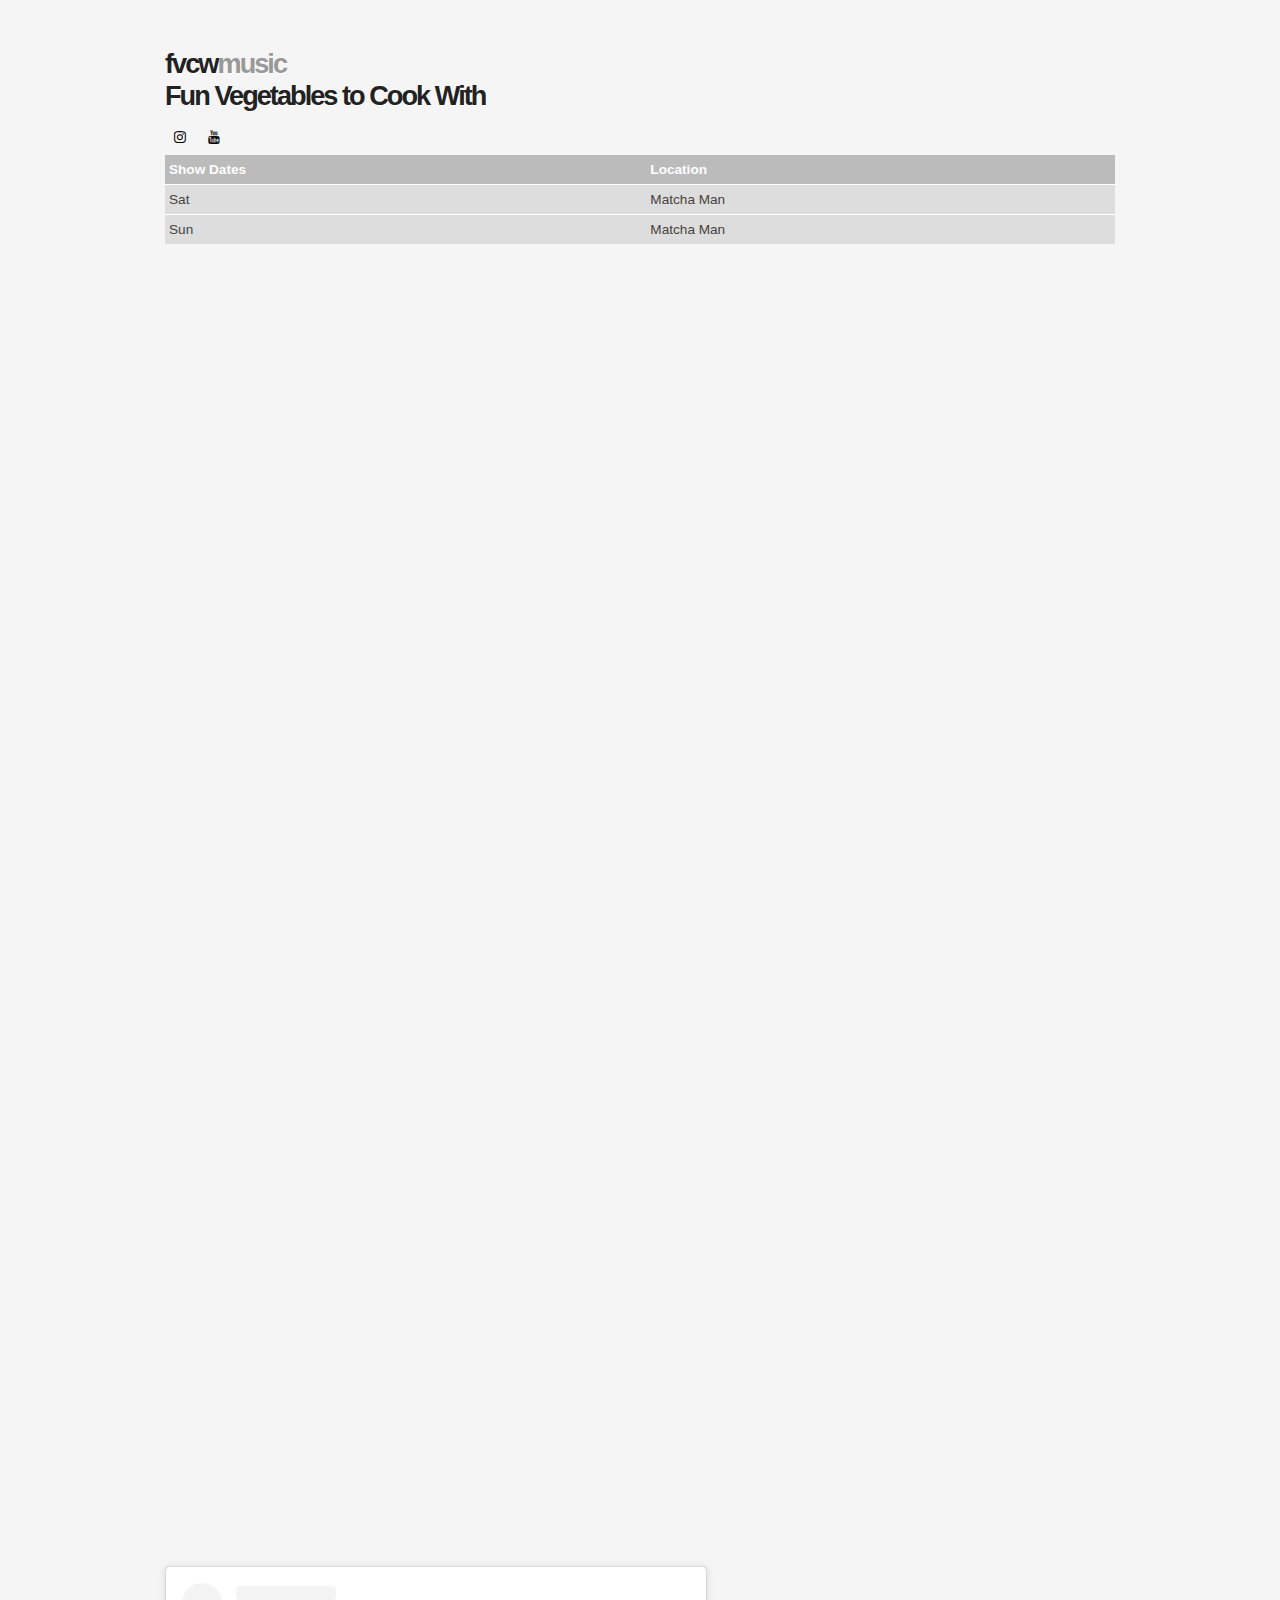
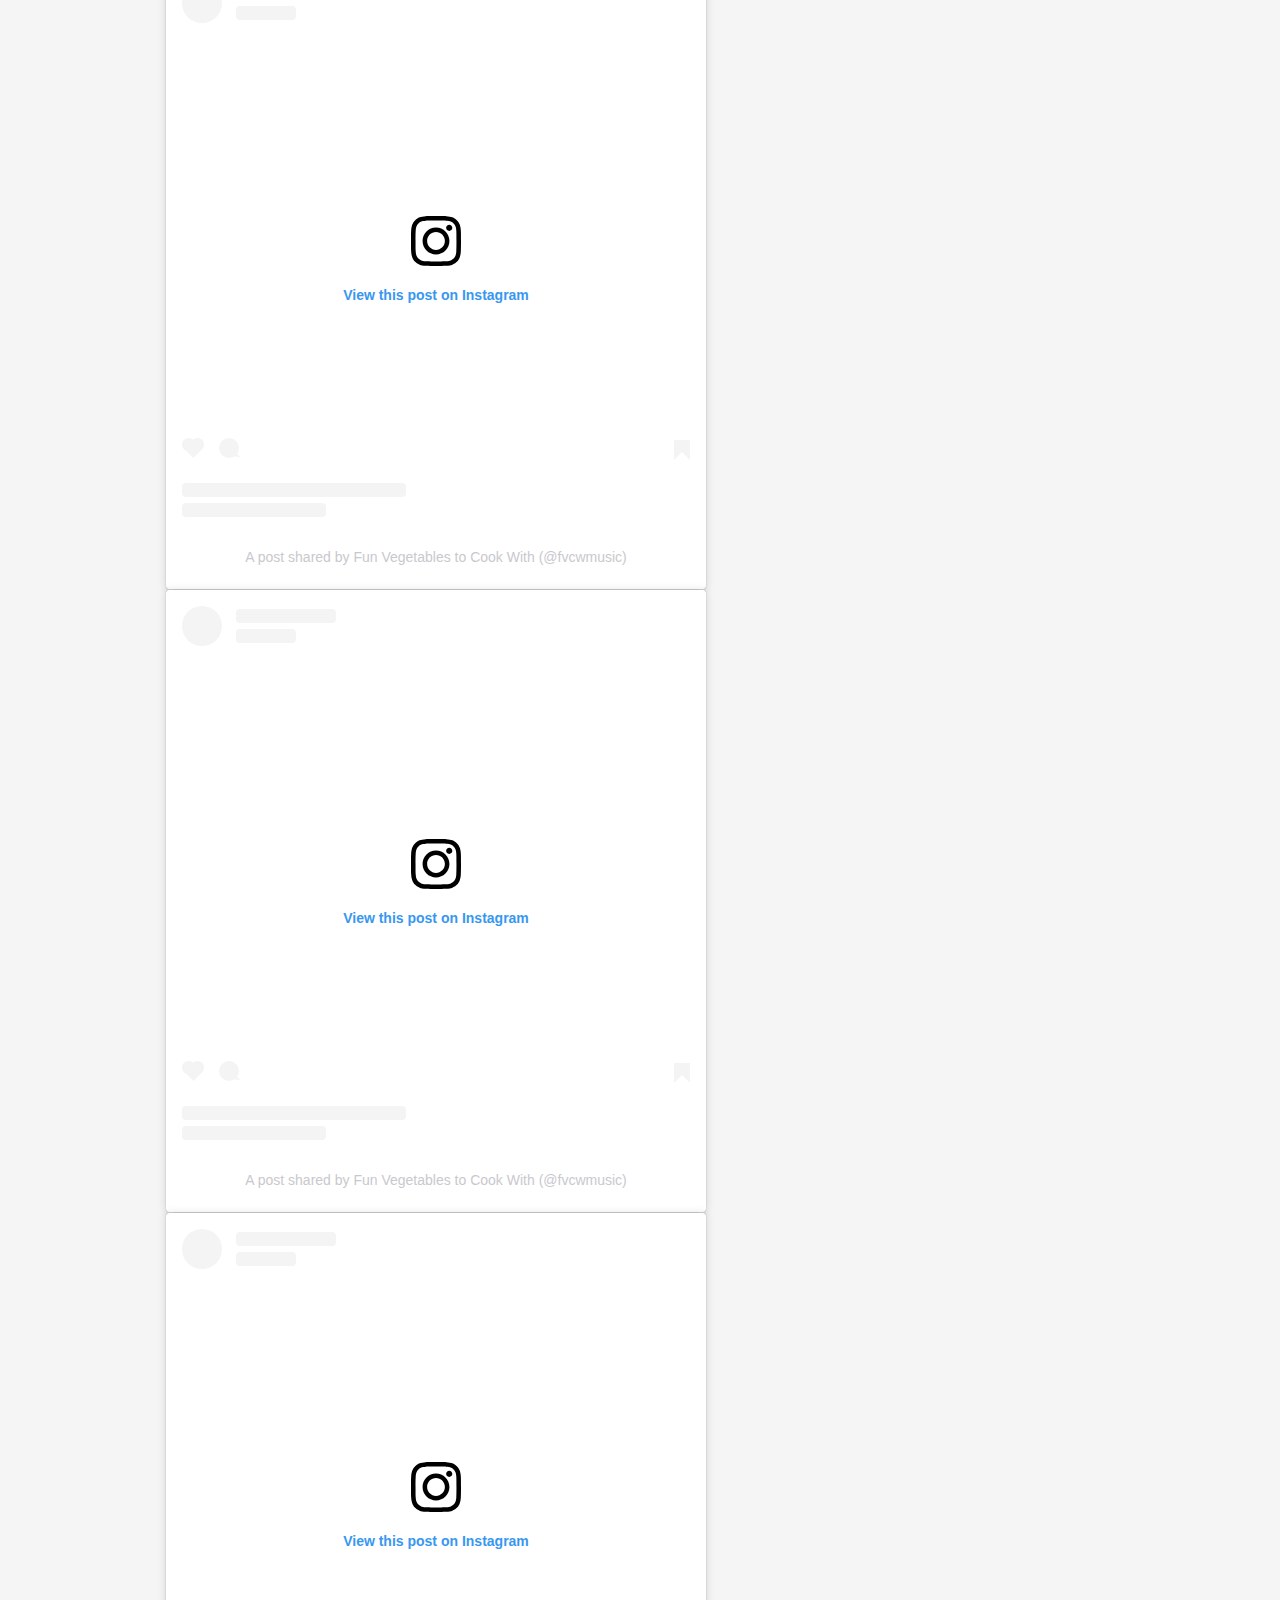
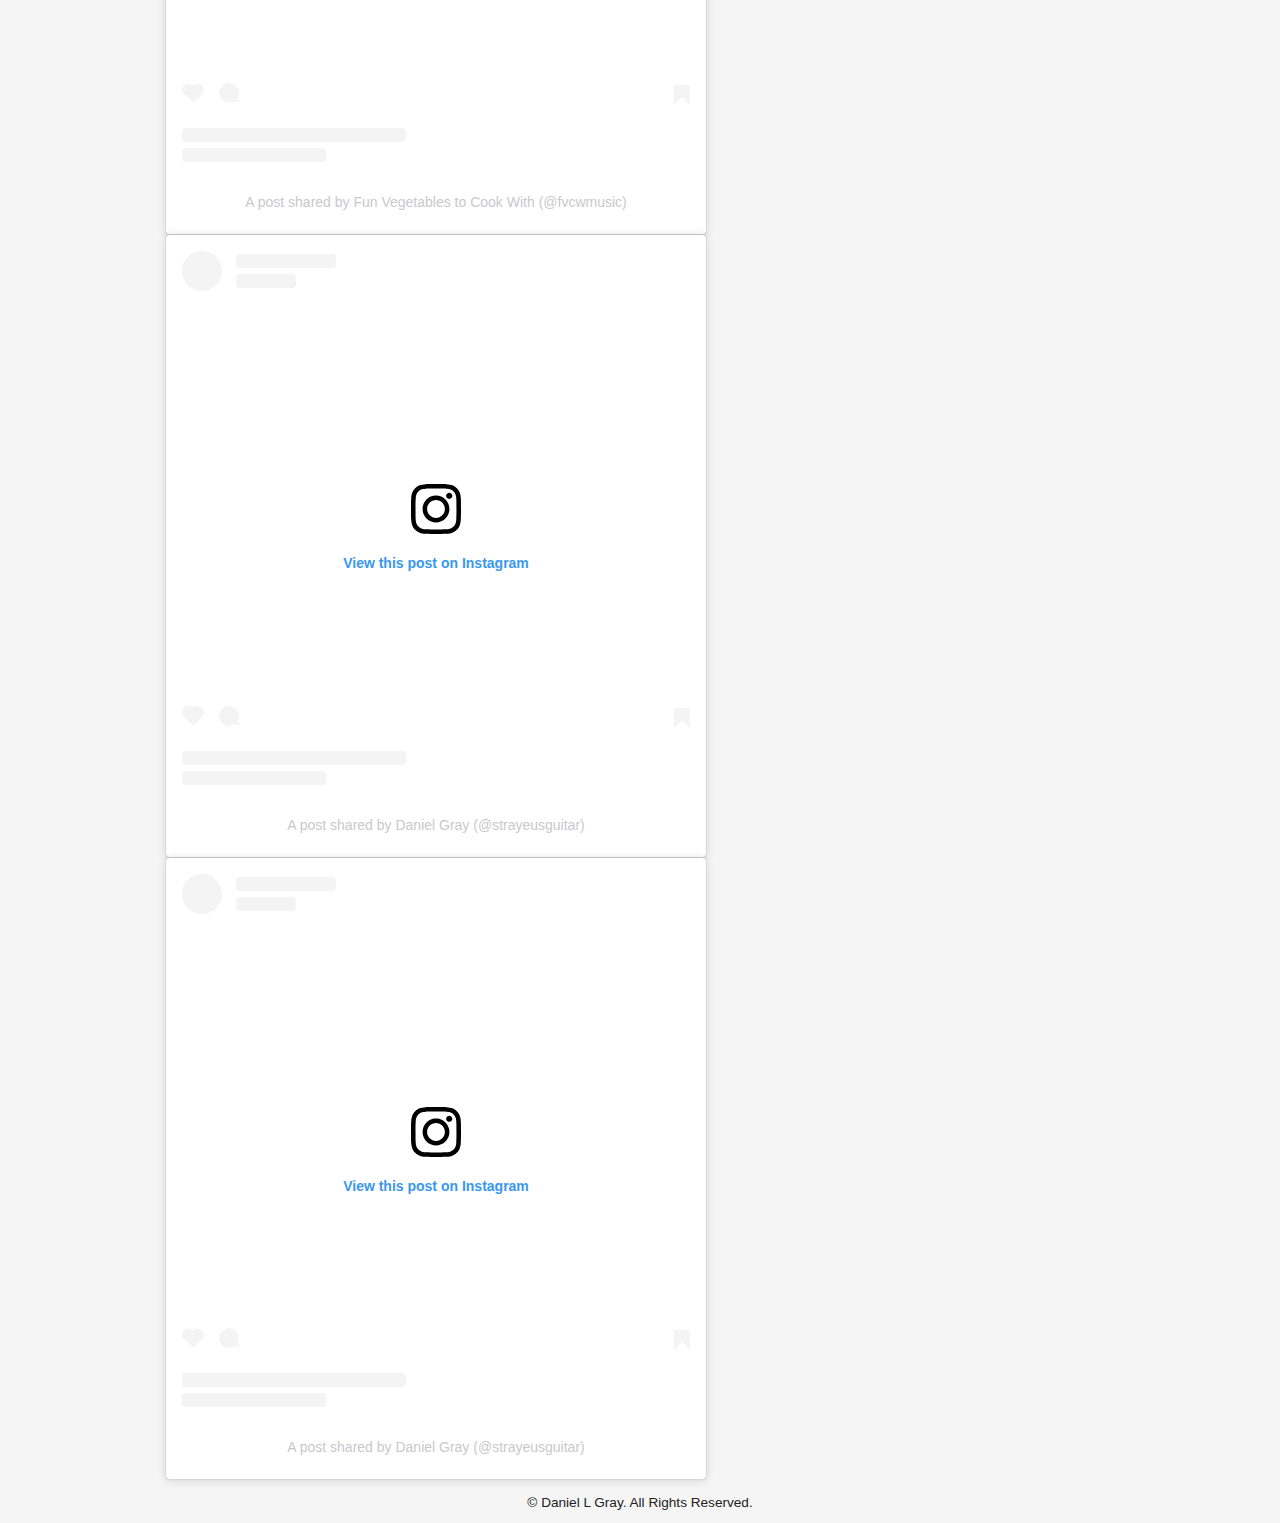
==== index.html @ fe418085 "Update index.html" ====
<!DOCTYPE HTML>
<html>

<head>
  <title>fvcwmusic</title>
  <meta http-equiv="Cache-Control" content="no-cache, no-store, must-revalidate">
  <META HTTP-EQUIV="Pragma" CONTENT="no-cache">
  <META HTTP-EQUIV="Cache-Control" CONTENT="no-cache">
  <meta name="description" content="website description" />
  <meta name="keywords" content="website keywords, website keywords" />
  <meta http-equiv="content-type" content="text/html; charset=UTF-8" />
  <meta name="viewport" content="width=device-width, initial-scale=1.0">
  <link rel="stylesheet" type="text/css" href="css/style.css" />
</head>

<body>
  <div id="main">
    <header>
      <div id="logo">
	      <h1>fvcw<span style="color:#999">music</span><br>Fun Vegetables to Cook With</h1>
        <link rel="stylesheet" href="https://cdnjs.cloudflare.com/ajax/libs/font-awesome/4.7.0/css/font-awesome.min.css">
        <a href="#https://www.instagram.com/danielg3682/?hl=en" class="fa fa-instagram"></a>
        <a href="#https://www.youtube.com/channel/UC4yzkqTemqUKv99-ItE1i-w" class="fa fa-youtube"></a>
      </div>
    </header>
    <div>
        <table style="width:100%; border-spacing:0;">
          <tr><th>Show Dates</th><th>Location</th></tr>
          <tr><td>Sat</td><td>Matcha Man</td></tr>
          <tr><td>Sun</td><td>Matcha Man</td></tr>
        </table>
	</div>
    </div>

    <footer>
	<iframe width="560" height="315" src="https://www.youtube.com/embed/06j4a0En7WM?si=MyMaAcYiY0xuVnHd" title="YouTube video player" frameborder="0" allow="accelerometer; autoplay; clipboard-write; encrypted-media; gyroscope; picture-in-picture; web-share" referrerpolicy="strict-origin-when-cross-origin" allowfullscreen></iframe>
	<iframe width="560" height="315" src="https://www.youtube.com/embed/iSfCUlGhJuU?si=jjBUD_0a_VLKUbNP" title="YouTube video player" frameborder="0" allow="accelerometer; autoplay; clipboard-write; encrypted-media; gyroscope; picture-in-picture; web-share" referrerpolicy="strict-origin-when-cross-origin" allowfullscreen></iframe>
	<iframe width="560" height="315" src="https://www.youtube.com/embed/hinOaNNmsPg?si=WW6nZzyvdhwyeqPS" title="YouTube video player" frameborder="0" allow="accelerometer; autoplay; clipboard-write; encrypted-media; gyroscope; picture-in-picture; web-share" referrerpolicy="strict-origin-when-cross-origin" allowfullscreen></iframe>
	<iframe width="560" height="315" src="https://www.youtube.com/embed/8628zIAYtdw?si=uG_XHVpcxtEJ9rC-" title="YouTube video player" frameborder="0" allow="accelerometer; autoplay; clipboard-write; encrypted-media; gyroscope; picture-in-picture; web-share" referrerpolicy="strict-origin-when-cross-origin" allowfullscreen></iframe>    
	<blockquote class="instagram-media" data-instgrm-captioned data-instgrm-permalink="https://www.instagram.com/reel/C15_bHRA9Tp/?utm_source=ig_embed&amp;utm_campaign=loading" data-instgrm-version="14" style=" background:#FFF; border:0; border-radius:3px; box-shadow:0 0 1px 0 rgba(0,0,0,0.5),0 1px 10px 0 rgba(0,0,0,0.15); margin: 1px; max-width:540px; min-width:326px; padding:0; width:99.375%; width:-webkit-calc(100% - 2px); width:calc(100% - 2px);"><div style="padding:16px;"> <a href="https://www.instagram.com/reel/C15_bHRA9Tp/?utm_source=ig_embed&amp;utm_campaign=loading" style=" background:#FFFFFF; line-height:0; padding:0 0; text-align:center; text-decoration:none; width:100%;" target="_blank"> <div style=" display: flex; flex-direction: row; align-items: center;"> <div style="background-color: #F4F4F4; border-radius: 50%; flex-grow: 0; height: 40px; margin-right: 14px; width: 40px;"></div> <div style="display: flex; flex-direction: column; flex-grow: 1; justify-content: center;"> <div style=" background-color: #F4F4F4; border-radius: 4px; flex-grow: 0; height: 14px; margin-bottom: 6px; width: 100px;"></div> <div style=" background-color: #F4F4F4; border-radius: 4px; flex-grow: 0; height: 14px; width: 60px;"></div></div></div><div style="padding: 19% 0;"></div> <div style="display:block; height:50px; margin:0 auto 12px; width:50px;"><svg width="50px" height="50px" viewBox="0 0 60 60" version="1.1" xmlns="https://www.w3.org/2000/svg" xmlns:xlink="https://www.w3.org/1999/xlink"><g stroke="none" stroke-width="1" fill="none" fill-rule="evenodd"><g transform="translate(-511.000000, -20.000000)" fill="#000000"><g><path d="M556.869,30.41 C554.814,30.41 553.148,32.076 553.148,34.131 C553.148,36.186 554.814,37.852 556.869,37.852 C558.924,37.852 560.59,36.186 560.59,34.131 C560.59,32.076 558.924,30.41 556.869,30.41 M541,60.657 C535.114,60.657 530.342,55.887 530.342,50 C530.342,44.114 535.114,39.342 541,39.342 C546.887,39.342 551.658,44.114 551.658,50 C551.658,55.887 546.887,60.657 541,60.657 M541,33.886 C532.1,33.886 524.886,41.1 524.886,50 C524.886,58.899 532.1,66.113 541,66.113 C549.9,66.113 557.115,58.899 557.115,50 C557.115,41.1 549.9,33.886 541,33.886 M565.378,62.101 C565.244,65.022 564.756,66.606 564.346,67.663 C563.803,69.06 563.154,70.057 562.106,71.106 C561.058,72.155 560.06,72.803 558.662,73.347 C557.607,73.757 556.021,74.244 553.102,74.378 C549.944,74.521 548.997,74.552 541,74.552 C533.003,74.552 532.056,74.521 528.898,74.378 C525.979,74.244 524.393,73.757 523.338,73.347 C521.94,72.803 520.942,72.155 519.894,71.106 C518.846,70.057 518.197,69.06 517.654,67.663 C517.244,66.606 516.755,65.022 516.623,62.101 C516.479,58.943 516.448,57.996 516.448,50 C516.448,42.003 516.479,41.056 516.623,37.899 C516.755,34.978 517.244,33.391 517.654,32.338 C518.197,30.938 518.846,29.942 519.894,28.894 C520.942,27.846 521.94,27.196 523.338,26.654 C524.393,26.244 525.979,25.756 528.898,25.623 C532.057,25.479 533.004,25.448 541,25.448 C548.997,25.448 549.943,25.479 553.102,25.623 C556.021,25.756 557.607,26.244 558.662,26.654 C560.06,27.196 561.058,27.846 562.106,28.894 C563.154,29.942 563.803,30.938 564.346,32.338 C564.756,33.391 565.244,34.978 565.378,37.899 C565.522,41.056 565.552,42.003 565.552,50 C565.552,57.996 565.522,58.943 565.378,62.101 M570.82,37.631 C570.674,34.438 570.167,32.258 569.425,30.349 C568.659,28.377 567.633,26.702 565.965,25.035 C564.297,23.368 562.623,22.342 560.652,21.575 C558.743,20.834 556.562,20.326 553.369,20.18 C550.169,20.033 549.148,20 541,20 C532.853,20 531.831,20.033 528.631,20.18 C525.438,20.326 523.257,20.834 521.349,21.575 C519.376,22.342 517.703,23.368 516.035,25.035 C514.368,26.702 513.342,28.377 512.574,30.349 C511.834,32.258 511.326,34.438 511.181,37.631 C511.035,40.831 511,41.851 511,50 C511,58.147 511.035,59.17 511.181,62.369 C511.326,65.562 511.834,67.743 512.574,69.651 C513.342,71.625 514.368,73.296 516.035,74.965 C517.703,76.634 519.376,77.658 521.349,78.425 C523.257,79.167 525.438,79.673 528.631,79.82 C531.831,79.965 532.853,80.001 541,80.001 C549.148,80.001 550.169,79.965 553.369,79.82 C556.562,79.673 558.743,79.167 560.652,78.425 C562.623,77.658 564.297,76.634 565.965,74.965 C567.633,73.296 568.659,71.625 569.425,69.651 C570.167,67.743 570.674,65.562 570.82,62.369 C570.966,59.17 571,58.147 571,50 C571,41.851 570.966,40.831 570.82,37.631"></path></g></g></g></svg></div><div style="padding-top: 8px;"> <div style=" color:#3897f0; font-family:Arial,sans-serif; font-size:14px; font-style:normal; font-weight:550; line-height:18px;">View this post on Instagram</div></div><div style="padding: 12.5% 0;"></div> <div style="display: flex; flex-direction: row; margin-bottom: 14px; align-items: center;"><div> <div style="background-color: #F4F4F4; border-radius: 50%; height: 12.5px; width: 12.5px; transform: translateX(0px) translateY(7px);"></div> <div style="background-color: #F4F4F4; height: 12.5px; transform: rotate(-45deg) translateX(3px) translateY(1px); width: 12.5px; flex-grow: 0; margin-right: 14px; margin-left: 2px;"></div> <div style="background-color: #F4F4F4; border-radius: 50%; height: 12.5px; width: 12.5px; transform: translateX(9px) translateY(-18px);"></div></div><div style="margin-left: 8px;"> <div style=" background-color: #F4F4F4; border-radius: 50%; flex-grow: 0; height: 20px; width: 20px;"></div> <div style=" width: 0; height: 0; border-top: 2px solid transparent; border-left: 6px solid #f4f4f4; border-bottom: 2px solid transparent; transform: translateX(16px) translateY(-4px) rotate(30deg)"></div></div><div style="margin-left: auto;"> <div style=" width: 0px; border-top: 8px solid #F4F4F4; border-right: 8px solid transparent; transform: translateY(16px);"></div> <div style=" background-color: #F4F4F4; flex-grow: 0; height: 12px; width: 16px; transform: translateY(-4px);"></div> <div style=" width: 0; height: 0; border-top: 8px solid #F4F4F4; border-left: 8px solid transparent; transform: translateY(-4px) translateX(8px);"></div></div></div> <div style="display: flex; flex-direction: column; flex-grow: 1; justify-content: center; margin-bottom: 24px;"> <div style=" background-color: #F4F4F4; border-radius: 4px; flex-grow: 0; height: 14px; margin-bottom: 6px; width: 224px;"></div> <div style=" background-color: #F4F4F4; border-radius: 4px; flex-grow: 0; height: 14px; width: 144px;"></div></div></a><p style=" color:#c9c8cd; font-family:Arial,sans-serif; font-size:14px; line-height:17px; margin-bottom:0; margin-top:8px; overflow:hidden; padding:8px 0 7px; text-align:center; text-overflow:ellipsis; white-space:nowrap;"><a href="https://www.instagram.com/reel/C15_bHRA9Tp/?utm_source=ig_embed&amp;utm_campaign=loading" style=" color:#c9c8cd; font-family:Arial,sans-serif; font-size:14px; font-style:normal; font-weight:normal; line-height:17px; text-decoration:none;" target="_blank">A post shared by Fun Vegetables to Cook With (@fvcwmusic)</a></p></div></blockquote> <script async src="https://www.instagram.com/embed.js"></script>    
	<blockquote class="instagram-media" data-instgrm-captioned data-instgrm-permalink="https://www.instagram.com/reel/C1ss18ngPeB/?utm_source=ig_embed&amp;utm_campaign=loading" data-instgrm-version="14" style=" background:#FFF; border:0; border-radius:3px; box-shadow:0 0 1px 0 rgba(0,0,0,0.5),0 1px 10px 0 rgba(0,0,0,0.15); margin: 1px; max-width:540px; min-width:326px; padding:0; width:99.375%; width:-webkit-calc(100% - 2px); width:calc(100% - 2px);"><div style="padding:16px;"> <a href="https://www.instagram.com/reel/C1ss18ngPeB/?utm_source=ig_embed&amp;utm_campaign=loading" style=" background:#FFFFFF; line-height:0; padding:0 0; text-align:center; text-decoration:none; width:100%;" target="_blank"> <div style=" display: flex; flex-direction: row; align-items: center;"> <div style="background-color: #F4F4F4; border-radius: 50%; flex-grow: 0; height: 40px; margin-right: 14px; width: 40px;"></div> <div style="display: flex; flex-direction: column; flex-grow: 1; justify-content: center;"> <div style=" background-color: #F4F4F4; border-radius: 4px; flex-grow: 0; height: 14px; margin-bottom: 6px; width: 100px;"></div> <div style=" background-color: #F4F4F4; border-radius: 4px; flex-grow: 0; height: 14px; width: 60px;"></div></div></div><div style="padding: 19% 0;"></div> <div style="display:block; height:50px; margin:0 auto 12px; width:50px;"><svg width="50px" height="50px" viewBox="0 0 60 60" version="1.1" xmlns="https://www.w3.org/2000/svg" xmlns:xlink="https://www.w3.org/1999/xlink"><g stroke="none" stroke-width="1" fill="none" fill-rule="evenodd"><g transform="translate(-511.000000, -20.000000)" fill="#000000"><g><path d="M556.869,30.41 C554.814,30.41 553.148,32.076 553.148,34.131 C553.148,36.186 554.814,37.852 556.869,37.852 C558.924,37.852 560.59,36.186 560.59,34.131 C560.59,32.076 558.924,30.41 556.869,30.41 M541,60.657 C535.114,60.657 530.342,55.887 530.342,50 C530.342,44.114 535.114,39.342 541,39.342 C546.887,39.342 551.658,44.114 551.658,50 C551.658,55.887 546.887,60.657 541,60.657 M541,33.886 C532.1,33.886 524.886,41.1 524.886,50 C524.886,58.899 532.1,66.113 541,66.113 C549.9,66.113 557.115,58.899 557.115,50 C557.115,41.1 549.9,33.886 541,33.886 M565.378,62.101 C565.244,65.022 564.756,66.606 564.346,67.663 C563.803,69.06 563.154,70.057 562.106,71.106 C561.058,72.155 560.06,72.803 558.662,73.347 C557.607,73.757 556.021,74.244 553.102,74.378 C549.944,74.521 548.997,74.552 541,74.552 C533.003,74.552 532.056,74.521 528.898,74.378 C525.979,74.244 524.393,73.757 523.338,73.347 C521.94,72.803 520.942,72.155 519.894,71.106 C518.846,70.057 518.197,69.06 517.654,67.663 C517.244,66.606 516.755,65.022 516.623,62.101 C516.479,58.943 516.448,57.996 516.448,50 C516.448,42.003 516.479,41.056 516.623,37.899 C516.755,34.978 517.244,33.391 517.654,32.338 C518.197,30.938 518.846,29.942 519.894,28.894 C520.942,27.846 521.94,27.196 523.338,26.654 C524.393,26.244 525.979,25.756 528.898,25.623 C532.057,25.479 533.004,25.448 541,25.448 C548.997,25.448 549.943,25.479 553.102,25.623 C556.021,25.756 557.607,26.244 558.662,26.654 C560.06,27.196 561.058,27.846 562.106,28.894 C563.154,29.942 563.803,30.938 564.346,32.338 C564.756,33.391 565.244,34.978 565.378,37.899 C565.522,41.056 565.552,42.003 565.552,50 C565.552,57.996 565.522,58.943 565.378,62.101 M570.82,37.631 C570.674,34.438 570.167,32.258 569.425,30.349 C568.659,28.377 567.633,26.702 565.965,25.035 C564.297,23.368 562.623,22.342 560.652,21.575 C558.743,20.834 556.562,20.326 553.369,20.18 C550.169,20.033 549.148,20 541,20 C532.853,20 531.831,20.033 528.631,20.18 C525.438,20.326 523.257,20.834 521.349,21.575 C519.376,22.342 517.703,23.368 516.035,25.035 C514.368,26.702 513.342,28.377 512.574,30.349 C511.834,32.258 511.326,34.438 511.181,37.631 C511.035,40.831 511,41.851 511,50 C511,58.147 511.035,59.17 511.181,62.369 C511.326,65.562 511.834,67.743 512.574,69.651 C513.342,71.625 514.368,73.296 516.035,74.965 C517.703,76.634 519.376,77.658 521.349,78.425 C523.257,79.167 525.438,79.673 528.631,79.82 C531.831,79.965 532.853,80.001 541,80.001 C549.148,80.001 550.169,79.965 553.369,79.82 C556.562,79.673 558.743,79.167 560.652,78.425 C562.623,77.658 564.297,76.634 565.965,74.965 C567.633,73.296 568.659,71.625 569.425,69.651 C570.167,67.743 570.674,65.562 570.82,62.369 C570.966,59.17 571,58.147 571,50 C571,41.851 570.966,40.831 570.82,37.631"></path></g></g></g></svg></div><div style="padding-top: 8px;"> <div style=" color:#3897f0; font-family:Arial,sans-serif; font-size:14px; font-style:normal; font-weight:550; line-height:18px;">View this post on Instagram</div></div><div style="padding: 12.5% 0;"></div> <div style="display: flex; flex-direction: row; margin-bottom: 14px; align-items: center;"><div> <div style="background-color: #F4F4F4; border-radius: 50%; height: 12.5px; width: 12.5px; transform: translateX(0px) translateY(7px);"></div> <div style="background-color: #F4F4F4; height: 12.5px; transform: rotate(-45deg) translateX(3px) translateY(1px); width: 12.5px; flex-grow: 0; margin-right: 14px; margin-left: 2px;"></div> <div style="background-color: #F4F4F4; border-radius: 50%; height: 12.5px; width: 12.5px; transform: translateX(9px) translateY(-18px);"></div></div><div style="margin-left: 8px;"> <div style=" background-color: #F4F4F4; border-radius: 50%; flex-grow: 0; height: 20px; width: 20px;"></div> <div style=" width: 0; height: 0; border-top: 2px solid transparent; border-left: 6px solid #f4f4f4; border-bottom: 2px solid transparent; transform: translateX(16px) translateY(-4px) rotate(30deg)"></div></div><div style="margin-left: auto;"> <div style=" width: 0px; border-top: 8px solid #F4F4F4; border-right: 8px solid transparent; transform: translateY(16px);"></div> <div style=" background-color: #F4F4F4; flex-grow: 0; height: 12px; width: 16px; transform: translateY(-4px);"></div> <div style=" width: 0; height: 0; border-top: 8px solid #F4F4F4; border-left: 8px solid transparent; transform: translateY(-4px) translateX(8px);"></div></div></div> <div style="display: flex; flex-direction: column; flex-grow: 1; justify-content: center; margin-bottom: 24px;"> <div style=" background-color: #F4F4F4; border-radius: 4px; flex-grow: 0; height: 14px; margin-bottom: 6px; width: 224px;"></div> <div style=" background-color: #F4F4F4; border-radius: 4px; flex-grow: 0; height: 14px; width: 144px;"></div></div></a><p style=" color:#c9c8cd; font-family:Arial,sans-serif; font-size:14px; line-height:17px; margin-bottom:0; margin-top:8px; overflow:hidden; padding:8px 0 7px; text-align:center; text-overflow:ellipsis; white-space:nowrap;"><a href="https://www.instagram.com/reel/C1ss18ngPeB/?utm_source=ig_embed&amp;utm_campaign=loading" style=" color:#c9c8cd; font-family:Arial,sans-serif; font-size:14px; font-style:normal; font-weight:normal; line-height:17px; text-decoration:none;" target="_blank">A post shared by Fun Vegetables to Cook With (@fvcwmusic)</a></p></div></blockquote> <script async src="https://www.instagram.com/embed.js"></script>    
	<blockquote class="instagram-media" data-instgrm-captioned data-instgrm-permalink="https://www.instagram.com/reel/C1suTyWAFi_/?utm_source=ig_embed&amp;utm_campaign=loading" data-instgrm-version="14" style=" background:#FFF; border:0; border-radius:3px; box-shadow:0 0 1px 0 rgba(0,0,0,0.5),0 1px 10px 0 rgba(0,0,0,0.15); margin: 1px; max-width:540px; min-width:326px; padding:0; width:99.375%; width:-webkit-calc(100% - 2px); width:calc(100% - 2px);"><div style="padding:16px;"> <a href="https://www.instagram.com/reel/C1suTyWAFi_/?utm_source=ig_embed&amp;utm_campaign=loading" style=" background:#FFFFFF; line-height:0; padding:0 0; text-align:center; text-decoration:none; width:100%;" target="_blank"> <div style=" display: flex; flex-direction: row; align-items: center;"> <div style="background-color: #F4F4F4; border-radius: 50%; flex-grow: 0; height: 40px; margin-right: 14px; width: 40px;"></div> <div style="display: flex; flex-direction: column; flex-grow: 1; justify-content: center;"> <div style=" background-color: #F4F4F4; border-radius: 4px; flex-grow: 0; height: 14px; margin-bottom: 6px; width: 100px;"></div> <div style=" background-color: #F4F4F4; border-radius: 4px; flex-grow: 0; height: 14px; width: 60px;"></div></div></div><div style="padding: 19% 0;"></div> <div style="display:block; height:50px; margin:0 auto 12px; width:50px;"><svg width="50px" height="50px" viewBox="0 0 60 60" version="1.1" xmlns="https://www.w3.org/2000/svg" xmlns:xlink="https://www.w3.org/1999/xlink"><g stroke="none" stroke-width="1" fill="none" fill-rule="evenodd"><g transform="translate(-511.000000, -20.000000)" fill="#000000"><g><path d="M556.869,30.41 C554.814,30.41 553.148,32.076 553.148,34.131 C553.148,36.186 554.814,37.852 556.869,37.852 C558.924,37.852 560.59,36.186 560.59,34.131 C560.59,32.076 558.924,30.41 556.869,30.41 M541,60.657 C535.114,60.657 530.342,55.887 530.342,50 C530.342,44.114 535.114,39.342 541,39.342 C546.887,39.342 551.658,44.114 551.658,50 C551.658,55.887 546.887,60.657 541,60.657 M541,33.886 C532.1,33.886 524.886,41.1 524.886,50 C524.886,58.899 532.1,66.113 541,66.113 C549.9,66.113 557.115,58.899 557.115,50 C557.115,41.1 549.9,33.886 541,33.886 M565.378,62.101 C565.244,65.022 564.756,66.606 564.346,67.663 C563.803,69.06 563.154,70.057 562.106,71.106 C561.058,72.155 560.06,72.803 558.662,73.347 C557.607,73.757 556.021,74.244 553.102,74.378 C549.944,74.521 548.997,74.552 541,74.552 C533.003,74.552 532.056,74.521 528.898,74.378 C525.979,74.244 524.393,73.757 523.338,73.347 C521.94,72.803 520.942,72.155 519.894,71.106 C518.846,70.057 518.197,69.06 517.654,67.663 C517.244,66.606 516.755,65.022 516.623,62.101 C516.479,58.943 516.448,57.996 516.448,50 C516.448,42.003 516.479,41.056 516.623,37.899 C516.755,34.978 517.244,33.391 517.654,32.338 C518.197,30.938 518.846,29.942 519.894,28.894 C520.942,27.846 521.94,27.196 523.338,26.654 C524.393,26.244 525.979,25.756 528.898,25.623 C532.057,25.479 533.004,25.448 541,25.448 C548.997,25.448 549.943,25.479 553.102,25.623 C556.021,25.756 557.607,26.244 558.662,26.654 C560.06,27.196 561.058,27.846 562.106,28.894 C563.154,29.942 563.803,30.938 564.346,32.338 C564.756,33.391 565.244,34.978 565.378,37.899 C565.522,41.056 565.552,42.003 565.552,50 C565.552,57.996 565.522,58.943 565.378,62.101 M570.82,37.631 C570.674,34.438 570.167,32.258 569.425,30.349 C568.659,28.377 567.633,26.702 565.965,25.035 C564.297,23.368 562.623,22.342 560.652,21.575 C558.743,20.834 556.562,20.326 553.369,20.18 C550.169,20.033 549.148,20 541,20 C532.853,20 531.831,20.033 528.631,20.18 C525.438,20.326 523.257,20.834 521.349,21.575 C519.376,22.342 517.703,23.368 516.035,25.035 C514.368,26.702 513.342,28.377 512.574,30.349 C511.834,32.258 511.326,34.438 511.181,37.631 C511.035,40.831 511,41.851 511,50 C511,58.147 511.035,59.17 511.181,62.369 C511.326,65.562 511.834,67.743 512.574,69.651 C513.342,71.625 514.368,73.296 516.035,74.965 C517.703,76.634 519.376,77.658 521.349,78.425 C523.257,79.167 525.438,79.673 528.631,79.82 C531.831,79.965 532.853,80.001 541,80.001 C549.148,80.001 550.169,79.965 553.369,79.82 C556.562,79.673 558.743,79.167 560.652,78.425 C562.623,77.658 564.297,76.634 565.965,74.965 C567.633,73.296 568.659,71.625 569.425,69.651 C570.167,67.743 570.674,65.562 570.82,62.369 C570.966,59.17 571,58.147 571,50 C571,41.851 570.966,40.831 570.82,37.631"></path></g></g></g></svg></div><div style="padding-top: 8px;"> <div style=" color:#3897f0; font-family:Arial,sans-serif; font-size:14px; font-style:normal; font-weight:550; line-height:18px;">View this post on Instagram</div></div><div style="padding: 12.5% 0;"></div> <div style="display: flex; flex-direction: row; margin-bottom: 14px; align-items: center;"><div> <div style="background-color: #F4F4F4; border-radius: 50%; height: 12.5px; width: 12.5px; transform: translateX(0px) translateY(7px);"></div> <div style="background-color: #F4F4F4; height: 12.5px; transform: rotate(-45deg) translateX(3px) translateY(1px); width: 12.5px; flex-grow: 0; margin-right: 14px; margin-left: 2px;"></div> <div style="background-color: #F4F4F4; border-radius: 50%; height: 12.5px; width: 12.5px; transform: translateX(9px) translateY(-18px);"></div></div><div style="margin-left: 8px;"> <div style=" background-color: #F4F4F4; border-radius: 50%; flex-grow: 0; height: 20px; width: 20px;"></div> <div style=" width: 0; height: 0; border-top: 2px solid transparent; border-left: 6px solid #f4f4f4; border-bottom: 2px solid transparent; transform: translateX(16px) translateY(-4px) rotate(30deg)"></div></div><div style="margin-left: auto;"> <div style=" width: 0px; border-top: 8px solid #F4F4F4; border-right: 8px solid transparent; transform: translateY(16px);"></div> <div style=" background-color: #F4F4F4; flex-grow: 0; height: 12px; width: 16px; transform: translateY(-4px);"></div> <div style=" width: 0; height: 0; border-top: 8px solid #F4F4F4; border-left: 8px solid transparent; transform: translateY(-4px) translateX(8px);"></div></div></div> <div style="display: flex; flex-direction: column; flex-grow: 1; justify-content: center; margin-bottom: 24px;"> <div style=" background-color: #F4F4F4; border-radius: 4px; flex-grow: 0; height: 14px; margin-bottom: 6px; width: 224px;"></div> <div style=" background-color: #F4F4F4; border-radius: 4px; flex-grow: 0; height: 14px; width: 144px;"></div></div></a><p style=" color:#c9c8cd; font-family:Arial,sans-serif; font-size:14px; line-height:17px; margin-bottom:0; margin-top:8px; overflow:hidden; padding:8px 0 7px; text-align:center; text-overflow:ellipsis; white-space:nowrap;"><a href="https://www.instagram.com/reel/C1suTyWAFi_/?utm_source=ig_embed&amp;utm_campaign=loading" style=" color:#c9c8cd; font-family:Arial,sans-serif; font-size:14px; font-style:normal; font-weight:normal; line-height:17px; text-decoration:none;" target="_blank">A post shared by Fun Vegetables to Cook With (@fvcwmusic)</a></p></div></blockquote> <script async src="https://www.instagram.com/embed.js"></script>    
	<blockquote class="instagram-media" data-instgrm-captioned data-instgrm-permalink="https://www.instagram.com/reel/CmxHig_hp1g/?utm_source=ig_embed&amp;utm_campaign=loading" data-instgrm-version="14" style=" background:#FFF; border:0; border-radius:3px; box-shadow:0 0 1px 0 rgba(0,0,0,0.5),0 1px 10px 0 rgba(0,0,0,0.15); margin: 1px; max-width:540px; min-width:326px; padding:0; width:99.375%; width:-webkit-calc(100% - 2px); width:calc(100% - 2px);"><div style="padding:16px;"> <a href="https://www.instagram.com/reel/CmxHig_hp1g/?utm_source=ig_embed&amp;utm_campaign=loading" style=" background:#FFFFFF; line-height:0; padding:0 0; text-align:center; text-decoration:none; width:100%;" target="_blank"> <div style=" display: flex; flex-direction: row; align-items: center;"> <div style="background-color: #F4F4F4; border-radius: 50%; flex-grow: 0; height: 40px; margin-right: 14px; width: 40px;"></div> <div style="display: flex; flex-direction: column; flex-grow: 1; justify-content: center;"> <div style=" background-color: #F4F4F4; border-radius: 4px; flex-grow: 0; height: 14px; margin-bottom: 6px; width: 100px;"></div> <div style=" background-color: #F4F4F4; border-radius: 4px; flex-grow: 0; height: 14px; width: 60px;"></div></div></div><div style="padding: 19% 0;"></div> <div style="display:block; height:50px; margin:0 auto 12px; width:50px;"><svg width="50px" height="50px" viewBox="0 0 60 60" version="1.1" xmlns="https://www.w3.org/2000/svg" xmlns:xlink="https://www.w3.org/1999/xlink"><g stroke="none" stroke-width="1" fill="none" fill-rule="evenodd"><g transform="translate(-511.000000, -20.000000)" fill="#000000"><g><path d="M556.869,30.41 C554.814,30.41 553.148,32.076 553.148,34.131 C553.148,36.186 554.814,37.852 556.869,37.852 C558.924,37.852 560.59,36.186 560.59,34.131 C560.59,32.076 558.924,30.41 556.869,30.41 M541,60.657 C535.114,60.657 530.342,55.887 530.342,50 C530.342,44.114 535.114,39.342 541,39.342 C546.887,39.342 551.658,44.114 551.658,50 C551.658,55.887 546.887,60.657 541,60.657 M541,33.886 C532.1,33.886 524.886,41.1 524.886,50 C524.886,58.899 532.1,66.113 541,66.113 C549.9,66.113 557.115,58.899 557.115,50 C557.115,41.1 549.9,33.886 541,33.886 M565.378,62.101 C565.244,65.022 564.756,66.606 564.346,67.663 C563.803,69.06 563.154,70.057 562.106,71.106 C561.058,72.155 560.06,72.803 558.662,73.347 C557.607,73.757 556.021,74.244 553.102,74.378 C549.944,74.521 548.997,74.552 541,74.552 C533.003,74.552 532.056,74.521 528.898,74.378 C525.979,74.244 524.393,73.757 523.338,73.347 C521.94,72.803 520.942,72.155 519.894,71.106 C518.846,70.057 518.197,69.06 517.654,67.663 C517.244,66.606 516.755,65.022 516.623,62.101 C516.479,58.943 516.448,57.996 516.448,50 C516.448,42.003 516.479,41.056 516.623,37.899 C516.755,34.978 517.244,33.391 517.654,32.338 C518.197,30.938 518.846,29.942 519.894,28.894 C520.942,27.846 521.94,27.196 523.338,26.654 C524.393,26.244 525.979,25.756 528.898,25.623 C532.057,25.479 533.004,25.448 541,25.448 C548.997,25.448 549.943,25.479 553.102,25.623 C556.021,25.756 557.607,26.244 558.662,26.654 C560.06,27.196 561.058,27.846 562.106,28.894 C563.154,29.942 563.803,30.938 564.346,32.338 C564.756,33.391 565.244,34.978 565.378,37.899 C565.522,41.056 565.552,42.003 565.552,50 C565.552,57.996 565.522,58.943 565.378,62.101 M570.82,37.631 C570.674,34.438 570.167,32.258 569.425,30.349 C568.659,28.377 567.633,26.702 565.965,25.035 C564.297,23.368 562.623,22.342 560.652,21.575 C558.743,20.834 556.562,20.326 553.369,20.18 C550.169,20.033 549.148,20 541,20 C532.853,20 531.831,20.033 528.631,20.18 C525.438,20.326 523.257,20.834 521.349,21.575 C519.376,22.342 517.703,23.368 516.035,25.035 C514.368,26.702 513.342,28.377 512.574,30.349 C511.834,32.258 511.326,34.438 511.181,37.631 C511.035,40.831 511,41.851 511,50 C511,58.147 511.035,59.17 511.181,62.369 C511.326,65.562 511.834,67.743 512.574,69.651 C513.342,71.625 514.368,73.296 516.035,74.965 C517.703,76.634 519.376,77.658 521.349,78.425 C523.257,79.167 525.438,79.673 528.631,79.82 C531.831,79.965 532.853,80.001 541,80.001 C549.148,80.001 550.169,79.965 553.369,79.82 C556.562,79.673 558.743,79.167 560.652,78.425 C562.623,77.658 564.297,76.634 565.965,74.965 C567.633,73.296 568.659,71.625 569.425,69.651 C570.167,67.743 570.674,65.562 570.82,62.369 C570.966,59.17 571,58.147 571,50 C571,41.851 570.966,40.831 570.82,37.631"></path></g></g></g></svg></div><div style="padding-top: 8px;"> <div style=" color:#3897f0; font-family:Arial,sans-serif; font-size:14px; font-style:normal; font-weight:550; line-height:18px;">View this post on Instagram</div></div><div style="padding: 12.5% 0;"></div> <div style="display: flex; flex-direction: row; margin-bottom: 14px; align-items: center;"><div> <div style="background-color: #F4F4F4; border-radius: 50%; height: 12.5px; width: 12.5px; transform: translateX(0px) translateY(7px);"></div> <div style="background-color: #F4F4F4; height: 12.5px; transform: rotate(-45deg) translateX(3px) translateY(1px); width: 12.5px; flex-grow: 0; margin-right: 14px; margin-left: 2px;"></div> <div style="background-color: #F4F4F4; border-radius: 50%; height: 12.5px; width: 12.5px; transform: translateX(9px) translateY(-18px);"></div></div><div style="margin-left: 8px;"> <div style=" background-color: #F4F4F4; border-radius: 50%; flex-grow: 0; height: 20px; width: 20px;"></div> <div style=" width: 0; height: 0; border-top: 2px solid transparent; border-left: 6px solid #f4f4f4; border-bottom: 2px solid transparent; transform: translateX(16px) translateY(-4px) rotate(30deg)"></div></div><div style="margin-left: auto;"> <div style=" width: 0px; border-top: 8px solid #F4F4F4; border-right: 8px solid transparent; transform: translateY(16px);"></div> <div style=" background-color: #F4F4F4; flex-grow: 0; height: 12px; width: 16px; transform: translateY(-4px);"></div> <div style=" width: 0; height: 0; border-top: 8px solid #F4F4F4; border-left: 8px solid transparent; transform: translateY(-4px) translateX(8px);"></div></div></div> <div style="display: flex; flex-direction: column; flex-grow: 1; justify-content: center; margin-bottom: 24px;"> <div style=" background-color: #F4F4F4; border-radius: 4px; flex-grow: 0; height: 14px; margin-bottom: 6px; width: 224px;"></div> <div style=" background-color: #F4F4F4; border-radius: 4px; flex-grow: 0; height: 14px; width: 144px;"></div></div></a><p style=" color:#c9c8cd; font-family:Arial,sans-serif; font-size:14px; line-height:17px; margin-bottom:0; margin-top:8px; overflow:hidden; padding:8px 0 7px; text-align:center; text-overflow:ellipsis; white-space:nowrap;"><a href="https://www.instagram.com/reel/CmxHig_hp1g/?utm_source=ig_embed&amp;utm_campaign=loading" style=" color:#c9c8cd; font-family:Arial,sans-serif; font-size:14px; font-style:normal; font-weight:normal; line-height:17px; text-decoration:none;" target="_blank">A post shared by Daniel Gray (@strayeusguitar)</a></p></div></blockquote> <script async src="https://www.instagram.com/embed.js"></script>    
	<blockquote class="instagram-media" data-instgrm-captioned data-instgrm-permalink="https://www.instagram.com/reel/CmxF5_jh4Hv/?utm_source=ig_embed&amp;utm_campaign=loading" data-instgrm-version="14" style=" background:#FFF; border:0; border-radius:3px; box-shadow:0 0 1px 0 rgba(0,0,0,0.5),0 1px 10px 0 rgba(0,0,0,0.15); margin: 1px; max-width:540px; min-width:326px; padding:0; width:99.375%; width:-webkit-calc(100% - 2px); width:calc(100% - 2px);"><div style="padding:16px;"> <a href="https://www.instagram.com/reel/CmxF5_jh4Hv/?utm_source=ig_embed&amp;utm_campaign=loading" style=" background:#FFFFFF; line-height:0; padding:0 0; text-align:center; text-decoration:none; width:100%;" target="_blank"> <div style=" display: flex; flex-direction: row; align-items: center;"> <div style="background-color: #F4F4F4; border-radius: 50%; flex-grow: 0; height: 40px; margin-right: 14px; width: 40px;"></div> <div style="display: flex; flex-direction: column; flex-grow: 1; justify-content: center;"> <div style=" background-color: #F4F4F4; border-radius: 4px; flex-grow: 0; height: 14px; margin-bottom: 6px; width: 100px;"></div> <div style=" background-color: #F4F4F4; border-radius: 4px; flex-grow: 0; height: 14px; width: 60px;"></div></div></div><div style="padding: 19% 0;"></div> <div style="display:block; height:50px; margin:0 auto 12px; width:50px;"><svg width="50px" height="50px" viewBox="0 0 60 60" version="1.1" xmlns="https://www.w3.org/2000/svg" xmlns:xlink="https://www.w3.org/1999/xlink"><g stroke="none" stroke-width="1" fill="none" fill-rule="evenodd"><g transform="translate(-511.000000, -20.000000)" fill="#000000"><g><path d="M556.869,30.41 C554.814,30.41 553.148,32.076 553.148,34.131 C553.148,36.186 554.814,37.852 556.869,37.852 C558.924,37.852 560.59,36.186 560.59,34.131 C560.59,32.076 558.924,30.41 556.869,30.41 M541,60.657 C535.114,60.657 530.342,55.887 530.342,50 C530.342,44.114 535.114,39.342 541,39.342 C546.887,39.342 551.658,44.114 551.658,50 C551.658,55.887 546.887,60.657 541,60.657 M541,33.886 C532.1,33.886 524.886,41.1 524.886,50 C524.886,58.899 532.1,66.113 541,66.113 C549.9,66.113 557.115,58.899 557.115,50 C557.115,41.1 549.9,33.886 541,33.886 M565.378,62.101 C565.244,65.022 564.756,66.606 564.346,67.663 C563.803,69.06 563.154,70.057 562.106,71.106 C561.058,72.155 560.06,72.803 558.662,73.347 C557.607,73.757 556.021,74.244 553.102,74.378 C549.944,74.521 548.997,74.552 541,74.552 C533.003,74.552 532.056,74.521 528.898,74.378 C525.979,74.244 524.393,73.757 523.338,73.347 C521.94,72.803 520.942,72.155 519.894,71.106 C518.846,70.057 518.197,69.06 517.654,67.663 C517.244,66.606 516.755,65.022 516.623,62.101 C516.479,58.943 516.448,57.996 516.448,50 C516.448,42.003 516.479,41.056 516.623,37.899 C516.755,34.978 517.244,33.391 517.654,32.338 C518.197,30.938 518.846,29.942 519.894,28.894 C520.942,27.846 521.94,27.196 523.338,26.654 C524.393,26.244 525.979,25.756 528.898,25.623 C532.057,25.479 533.004,25.448 541,25.448 C548.997,25.448 549.943,25.479 553.102,25.623 C556.021,25.756 557.607,26.244 558.662,26.654 C560.06,27.196 561.058,27.846 562.106,28.894 C563.154,29.942 563.803,30.938 564.346,32.338 C564.756,33.391 565.244,34.978 565.378,37.899 C565.522,41.056 565.552,42.003 565.552,50 C565.552,57.996 565.522,58.943 565.378,62.101 M570.82,37.631 C570.674,34.438 570.167,32.258 569.425,30.349 C568.659,28.377 567.633,26.702 565.965,25.035 C564.297,23.368 562.623,22.342 560.652,21.575 C558.743,20.834 556.562,20.326 553.369,20.18 C550.169,20.033 549.148,20 541,20 C532.853,20 531.831,20.033 528.631,20.18 C525.438,20.326 523.257,20.834 521.349,21.575 C519.376,22.342 517.703,23.368 516.035,25.035 C514.368,26.702 513.342,28.377 512.574,30.349 C511.834,32.258 511.326,34.438 511.181,37.631 C511.035,40.831 511,41.851 511,50 C511,58.147 511.035,59.17 511.181,62.369 C511.326,65.562 511.834,67.743 512.574,69.651 C513.342,71.625 514.368,73.296 516.035,74.965 C517.703,76.634 519.376,77.658 521.349,78.425 C523.257,79.167 525.438,79.673 528.631,79.82 C531.831,79.965 532.853,80.001 541,80.001 C549.148,80.001 550.169,79.965 553.369,79.82 C556.562,79.673 558.743,79.167 560.652,78.425 C562.623,77.658 564.297,76.634 565.965,74.965 C567.633,73.296 568.659,71.625 569.425,69.651 C570.167,67.743 570.674,65.562 570.82,62.369 C570.966,59.17 571,58.147 571,50 C571,41.851 570.966,40.831 570.82,37.631"></path></g></g></g></svg></div><div style="padding-top: 8px;"> <div style=" color:#3897f0; font-family:Arial,sans-serif; font-size:14px; font-style:normal; font-weight:550; line-height:18px;">View this post on Instagram</div></div><div style="padding: 12.5% 0;"></div> <div style="display: flex; flex-direction: row; margin-bottom: 14px; align-items: center;"><div> <div style="background-color: #F4F4F4; border-radius: 50%; height: 12.5px; width: 12.5px; transform: translateX(0px) translateY(7px);"></div> <div style="background-color: #F4F4F4; height: 12.5px; transform: rotate(-45deg) translateX(3px) translateY(1px); width: 12.5px; flex-grow: 0; margin-right: 14px; margin-left: 2px;"></div> <div style="background-color: #F4F4F4; border-radius: 50%; height: 12.5px; width: 12.5px; transform: translateX(9px) translateY(-18px);"></div></div><div style="margin-left: 8px;"> <div style=" background-color: #F4F4F4; border-radius: 50%; flex-grow: 0; height: 20px; width: 20px;"></div> <div style=" width: 0; height: 0; border-top: 2px solid transparent; border-left: 6px solid #f4f4f4; border-bottom: 2px solid transparent; transform: translateX(16px) translateY(-4px) rotate(30deg)"></div></div><div style="margin-left: auto;"> <div style=" width: 0px; border-top: 8px solid #F4F4F4; border-right: 8px solid transparent; transform: translateY(16px);"></div> <div style=" background-color: #F4F4F4; flex-grow: 0; height: 12px; width: 16px; transform: translateY(-4px);"></div> <div style=" width: 0; height: 0; border-top: 8px solid #F4F4F4; border-left: 8px solid transparent; transform: translateY(-4px) translateX(8px);"></div></div></div> <div style="display: flex; flex-direction: column; flex-grow: 1; justify-content: center; margin-bottom: 24px;"> <div style=" background-color: #F4F4F4; border-radius: 4px; flex-grow: 0; height: 14px; margin-bottom: 6px; width: 224px;"></div> <div style=" background-color: #F4F4F4; border-radius: 4px; flex-grow: 0; height: 14px; width: 144px;"></div></div></a><p style=" color:#c9c8cd; font-family:Arial,sans-serif; font-size:14px; line-height:17px; margin-bottom:0; margin-top:8px; overflow:hidden; padding:8px 0 7px; text-align:center; text-overflow:ellipsis; white-space:nowrap;"><a href="https://www.instagram.com/reel/CmxF5_jh4Hv/?utm_source=ig_embed&amp;utm_campaign=loading" style=" color:#c9c8cd; font-family:Arial,sans-serif; font-size:14px; font-style:normal; font-weight:normal; line-height:17px; text-decoration:none;" target="_blank">A post shared by Daniel Gray (@strayeusguitar)</a></p></div></blockquote> <script async src="https://www.instagram.com/embed.js"></script>    
      <p>&copy; <span id="year"></span> Daniel L Gray. All Rights Reserved.</p>
    </footer>
  </div>
</body>
</html>
---- css/style.css ----
html { 
  height: 100%;
}

* { 
  box-sizing: border-box;
}

body { 
  font: normal .85em arial, sans-serif;
  background: #F5F5F5 url(../images/pattern.png);
  color: #444;
  padding-bottom: 40px;
}

p { 
  padding: 0 0 20px 0;
  line-height: 1.5em;
}

img { 
  border: 0;
}

h1, h2, h3, h4, h5, h6 { 
  color: #222;
  padding: 15px 0 5px 0;
}

h1 { 
  text-shadow: 1px 1px #FFF;
}

h2 { 
  color: #222;  
  margin: 0;
  padding: 0 0 8px 0;
  text-shadow: 1px 1px #FFF;
}

h4, h5, h6 { 
  margin: 0;
  padding: 0 0 5px 0;
  font: normal 110% arial, sans-serif;
  color: #999;
  line-height: 1.5em;
}

h5, h6 { 
  font: italic 95% arial, sans-serif;
  color: #888;
  padding-bottom: 15px;
}

h6 { 
  color: #362C20;
}

a, a:hover { 
  outline: none;
  color: #000;
  text-decoration: underline;
}

a:hover { 
  text-decoration: none;
  color: #666;
}

ul { 
  margin: 2px 0 22px 17px;
}

ul li { 
  list-style-type: circle;
  margin: 0 0 0 0; 
  padding: 0 0 4px 5px;
}

.left { 
  float: left;
  width: auto;
  margin-right: 10px;
}

.right { 
  float: right; 
  width: auto;
  margin-left: 10px;
}

.center { 
  display: block;
  text-align: center;
  margin: 20px auto;
}

#main, header, #logo, nav, #site_content, footer { 
  margin-left: auto; 
  margin-right: auto;
}

#main { 
  width: 950px;
  margin: 20px auto 0 auto;
}


#logo { 
  float: left;
  background: transparent;
  padding: 0 0 10px 0;
}

#logo h1 { 
  padding: 10px 0 0 0;
  color: #222;
  letter-spacing: -2px;
}

#logo h1 a { 
  color: #999;
  text-decoration: none;
}

#logo h1 a:hover { 
  color: #222;
  text-decoration: none;
}

nav {
  z-index: 2;	
} 

#site_content { 
  width: 950px;
  overflow: hidden;
  margin: 4px auto 0 auto;
  padding: 0;
  border-top: 0;
  border-bottom: 0;
} 

#sidebar_container { 
  float: right;
  width: 250px;
  padding: 16px 0 0 0;
  height: 450px;
}

.sidebar { 
  float: right;
  width: 450px;
  margin: 0 0 17px 0;
  padding: 0 15px 5px 13px;
}
  
.sidebar h3 { 
  padding: 0 15px 20px 0;
  text-shadow:  #FFF 1px 1px;
  margin: 0 1px;
  color: #222;
}

.sidebar_item, .content_item { 
  padding: 15px 0;
}

#content { 
  text-align: justify;
  width: 670px;
  padding: 0 0 5px 0;
  margin: 0;
  float: left;
}

#content ul, .sidebar ul { 
  margin: 2px 0 5px 0px;
}

#content ul li, .sidebar ul li { 
  list-style-type: none;
  background: transparent url(../images/bullet.png) no-repeat left center;
  margin: 0 0 0 0; 
  padding: 2px 0 2px 28px;
  line-height: 1.5em;
}

footer { 
  width: 950px;
  height: 90px;
  padding: 20px 0 5px 0;
  text-align: center; 
  color: #222;
  /*background: #D5D5D6;*/
}

footer p { 
  padding: 0 0 10px 0;
}

footer a, footer a:hover { 
  color: #222;
  text-decoration: underline;
}

footer a:hover { 
  color: #FFF;
  text-decoration: none;
}

table { 
  margin: 10px 0 30px 0;
}

table tr th, table tr td { 
  background: #BBB;
  color: #FFF;
  padding: 7px 4px;
  text-align: left;
}
  
table tr td { 
  background: #DDD;
  color: #47433F;
  border-top: 1px solid #FFF;
}

.fa {
  padding: 20px;
  font-size: 30px;
  width: 30px;
  text-align: center;
  text-decoration: none;
  border-radius: 50%;
}
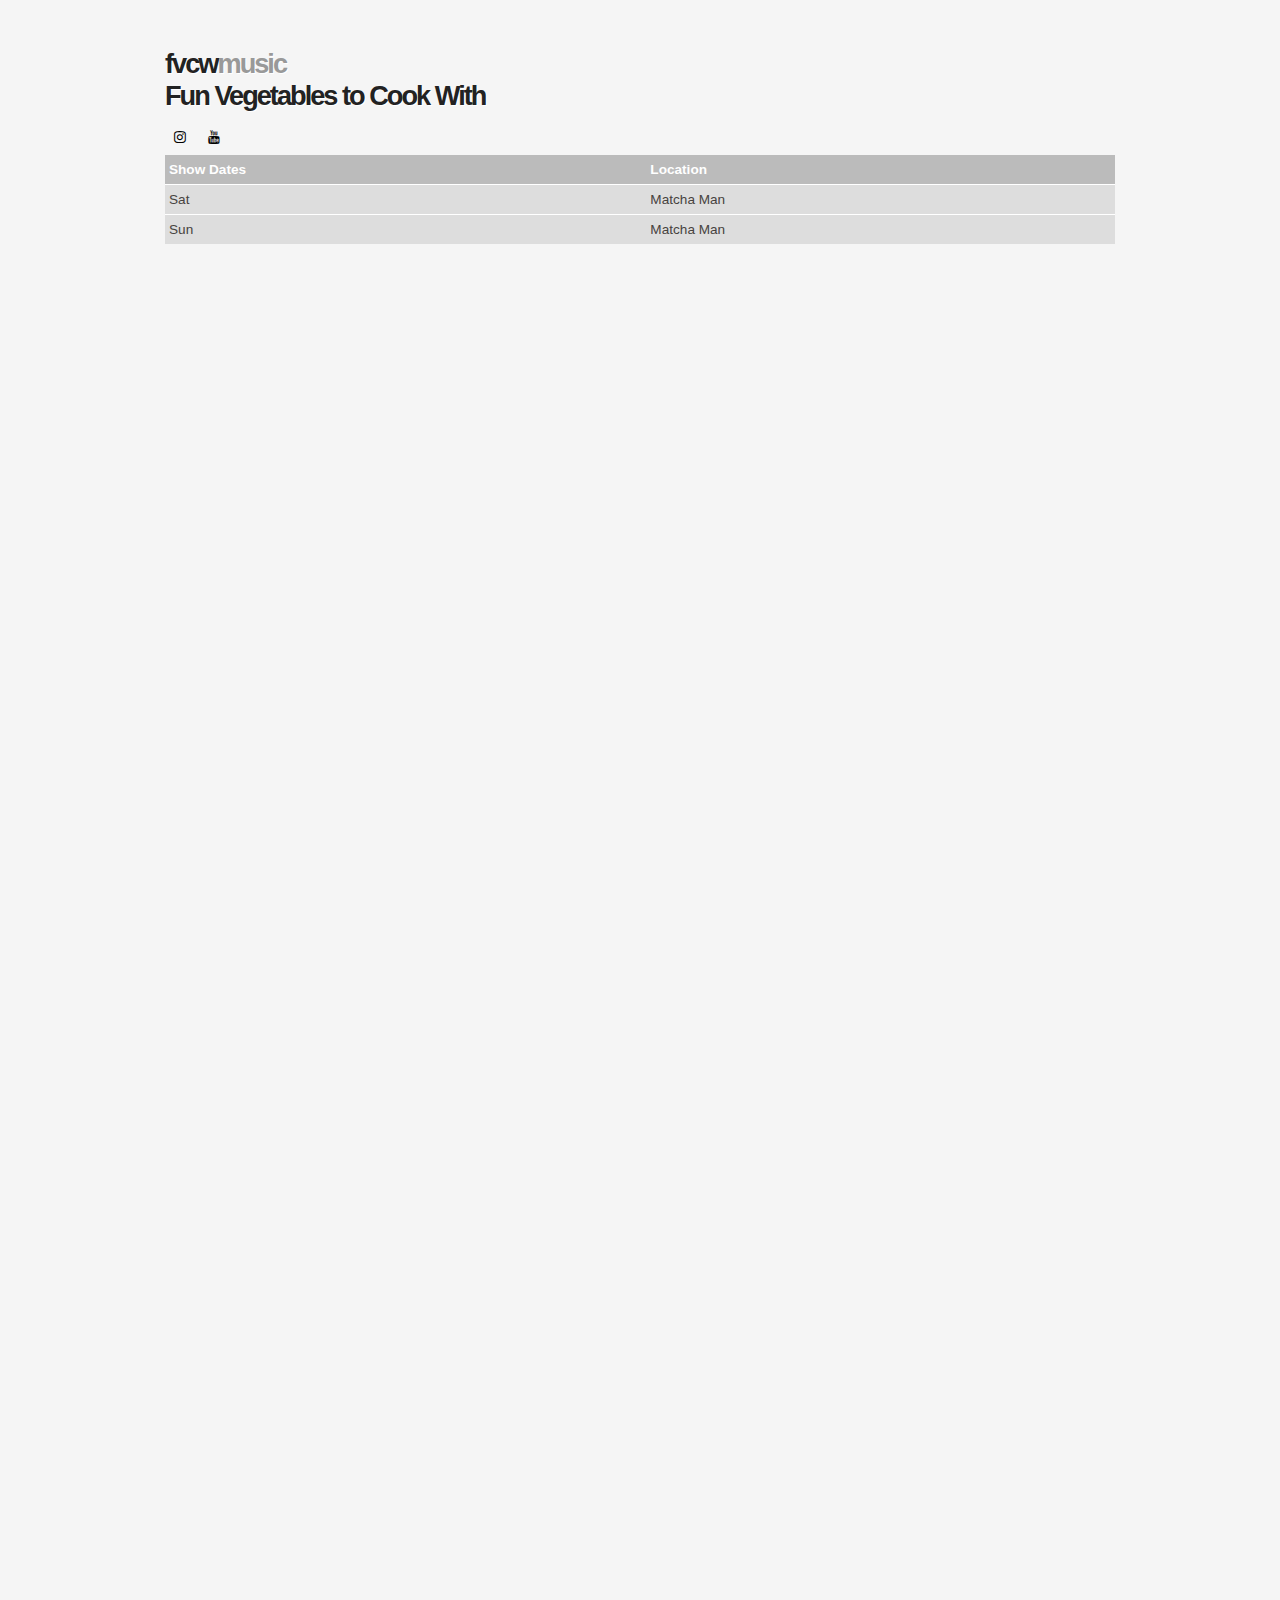
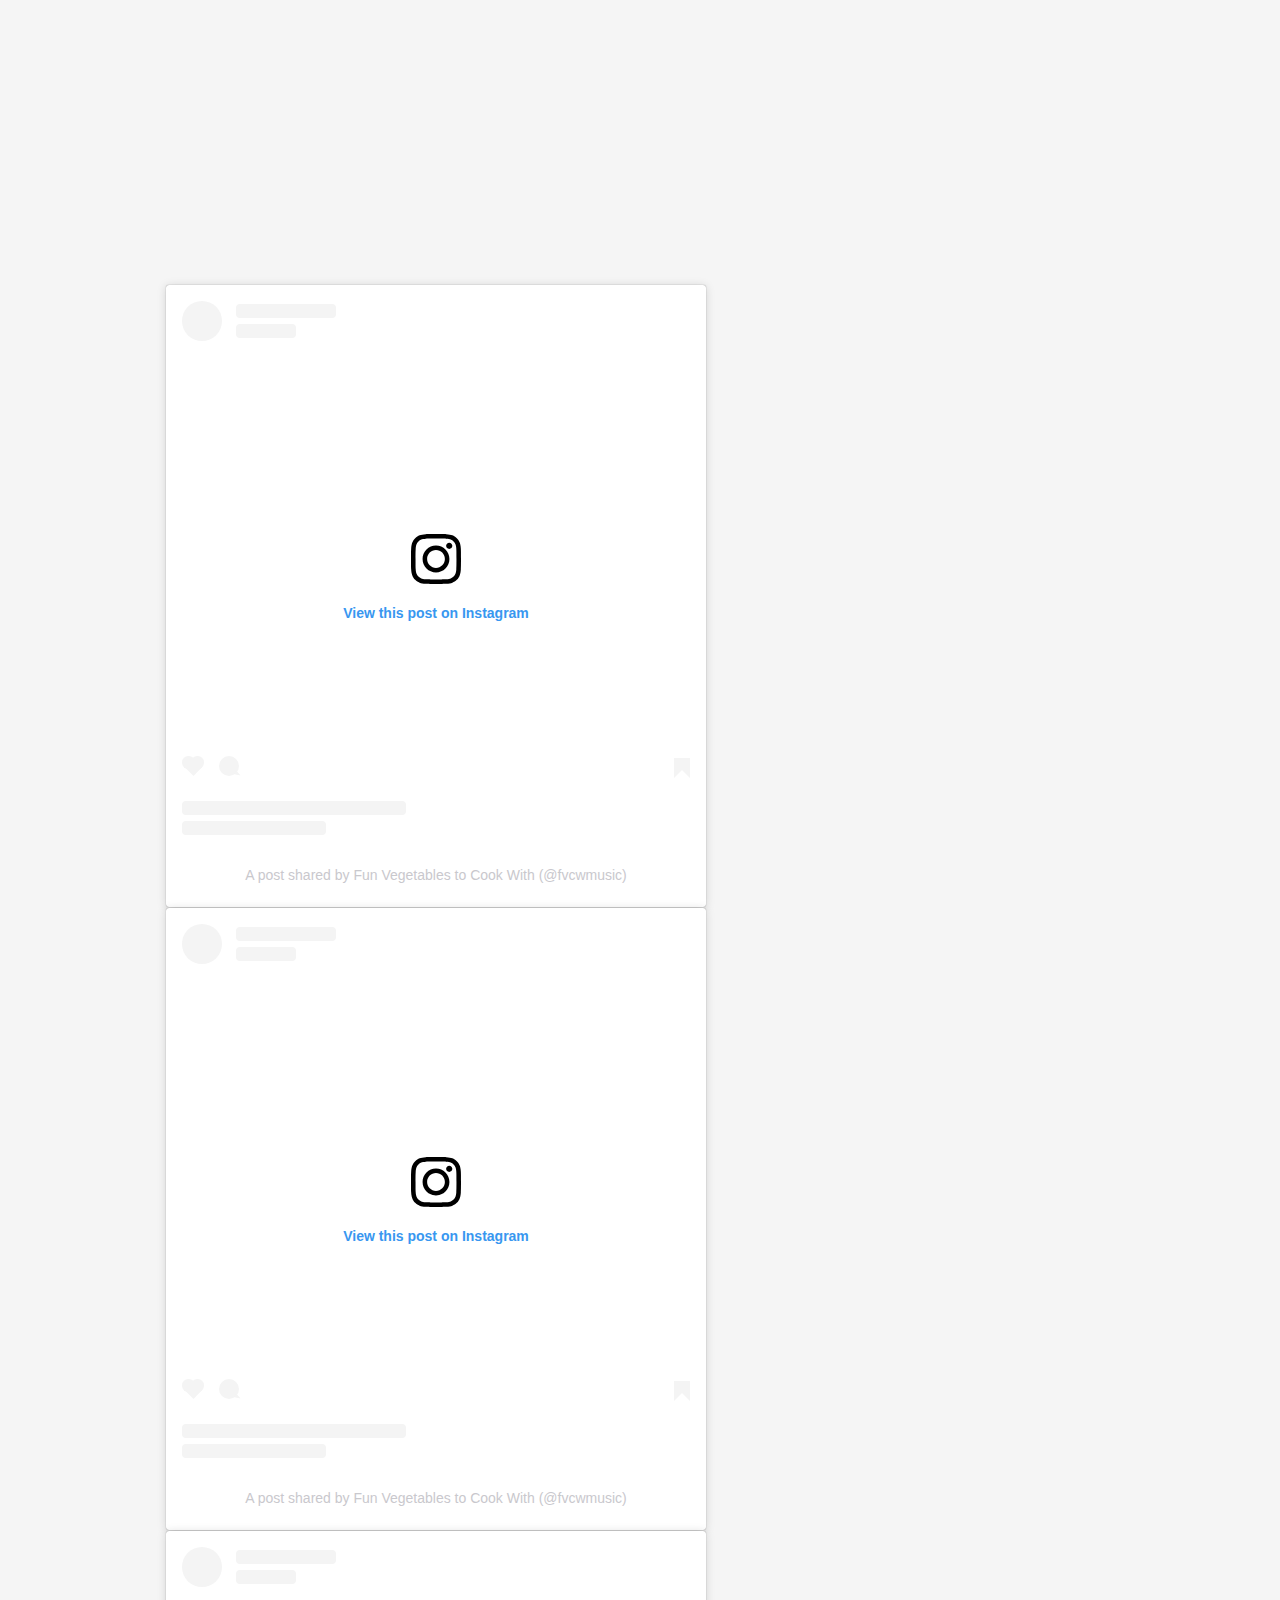
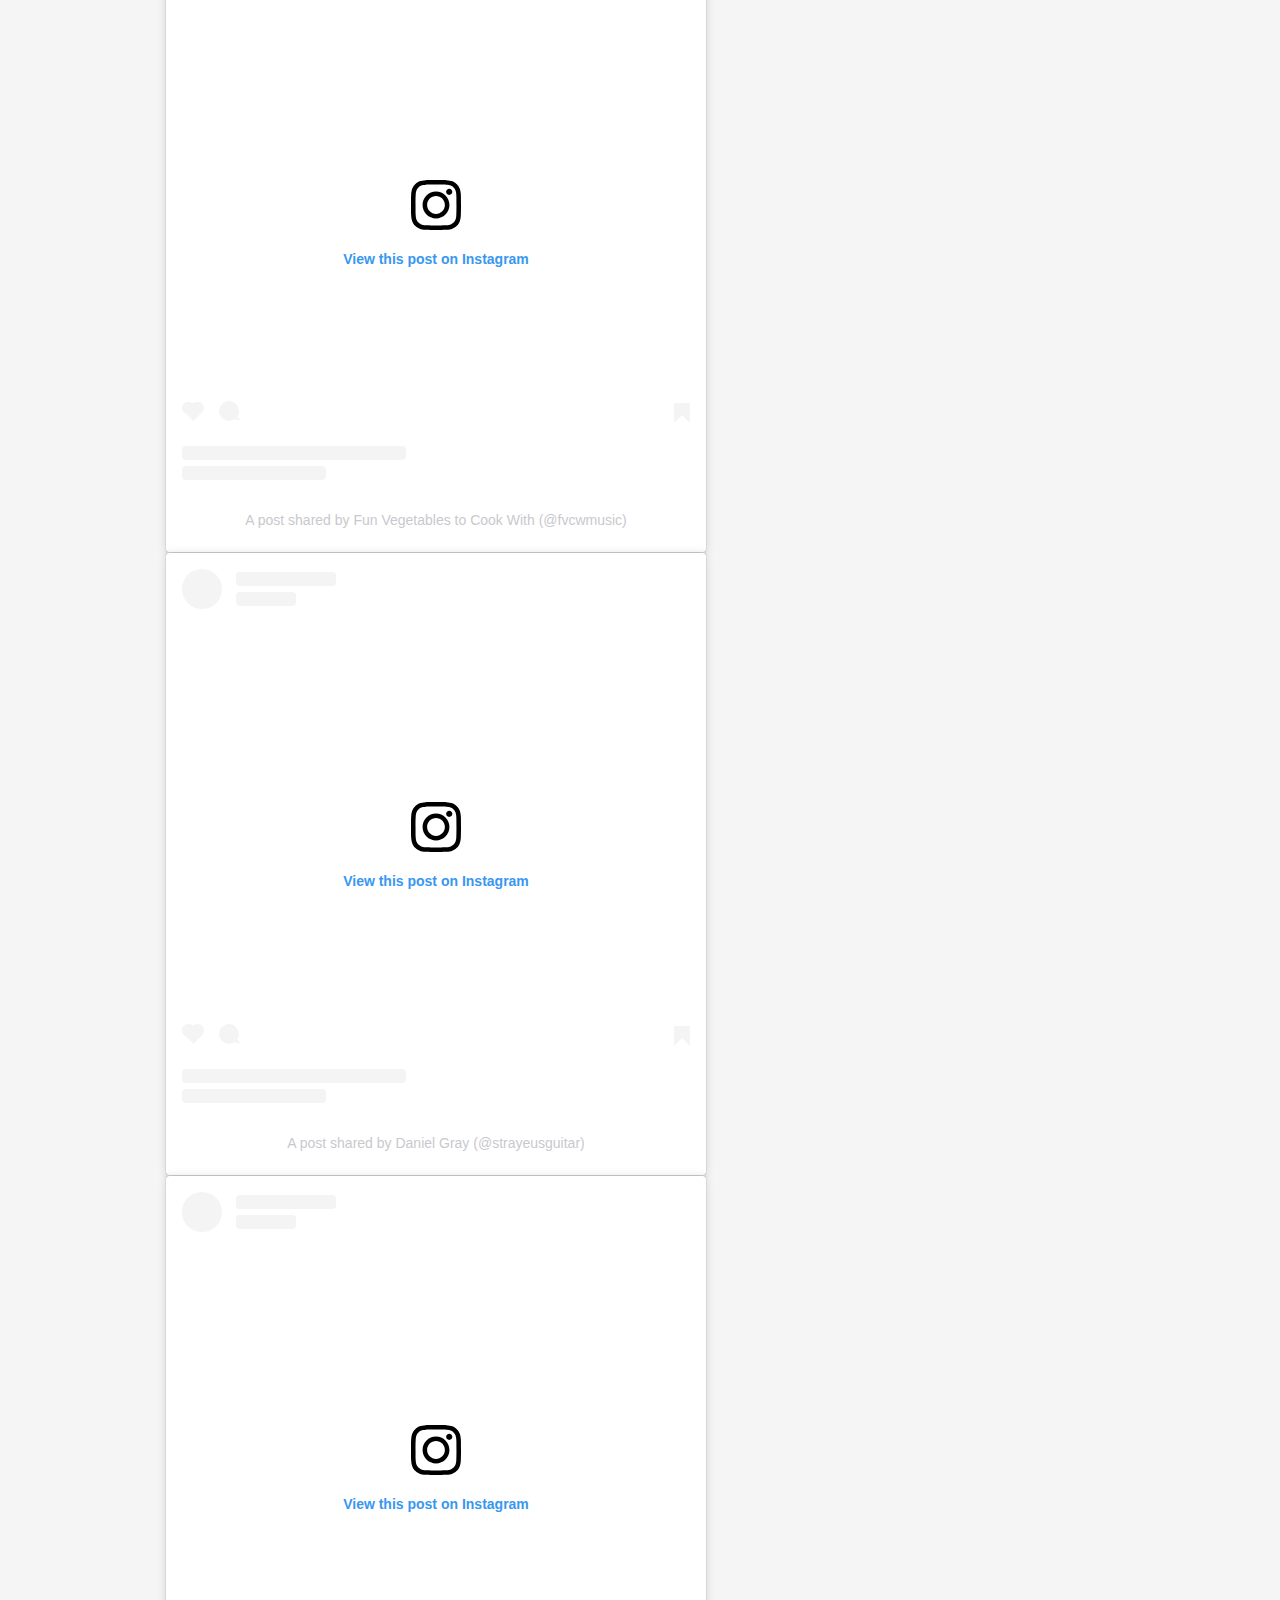
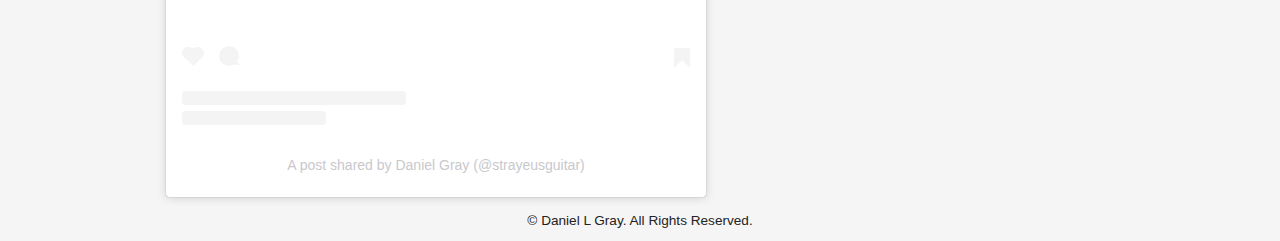
==== commit a2683646: "Update index.html" ====
--- a/index.html
+++ b/index.html
@@ -34,6 +34,7 @@
 
     <footer>
 	<iframe width="560" height="315" src="https://www.youtube.com/embed/06j4a0En7WM?si=MyMaAcYiY0xuVnHd" title="YouTube video player" frameborder="0" allow="accelerometer; autoplay; clipboard-write; encrypted-media; gyroscope; picture-in-picture; web-share" referrerpolicy="strict-origin-when-cross-origin" allowfullscreen></iframe>
+	<iframe width="560" height="315" src="https://www.youtube.com/embed/06j4a0En7WM?si=dSBVwWhOdJUmrWcS" title="YouTube video player" frameborder="0" allow="accelerometer; autoplay; clipboard-write; encrypted-media; gyroscope; picture-in-picture; web-share" referrerpolicy="strict-origin-when-cross-origin" allowfullscreen></iframe>    
 	<iframe width="560" height="315" src="https://www.youtube.com/embed/iSfCUlGhJuU?si=jjBUD_0a_VLKUbNP" title="YouTube video player" frameborder="0" allow="accelerometer; autoplay; clipboard-write; encrypted-media; gyroscope; picture-in-picture; web-share" referrerpolicy="strict-origin-when-cross-origin" allowfullscreen></iframe>
 	<iframe width="560" height="315" src="https://www.youtube.com/embed/hinOaNNmsPg?si=WW6nZzyvdhwyeqPS" title="YouTube video player" frameborder="0" allow="accelerometer; autoplay; clipboard-write; encrypted-media; gyroscope; picture-in-picture; web-share" referrerpolicy="strict-origin-when-cross-origin" allowfullscreen></iframe>
 	<iframe width="560" height="315" src="https://www.youtube.com/embed/8628zIAYtdw?si=uG_XHVpcxtEJ9rC-" title="YouTube video player" frameborder="0" allow="accelerometer; autoplay; clipboard-write; encrypted-media; gyroscope; picture-in-picture; web-share" referrerpolicy="strict-origin-when-cross-origin" allowfullscreen></iframe>    
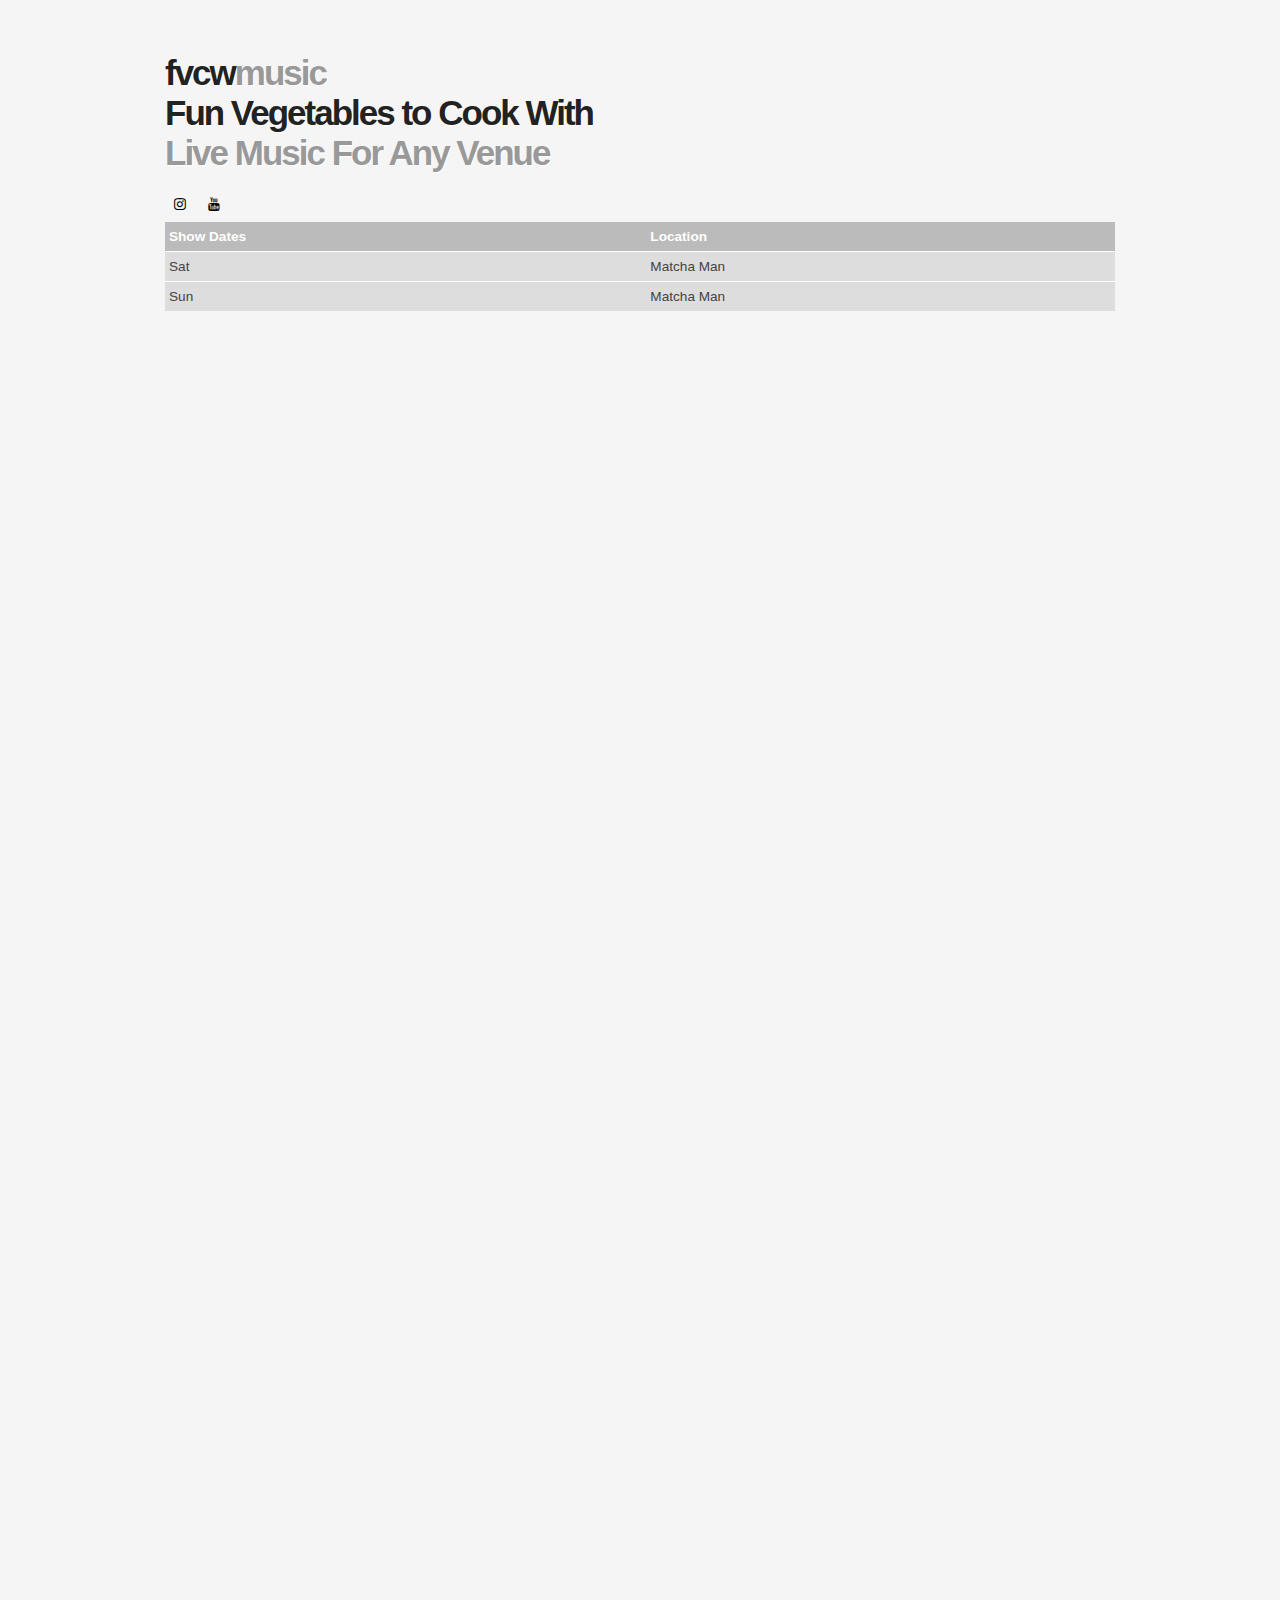
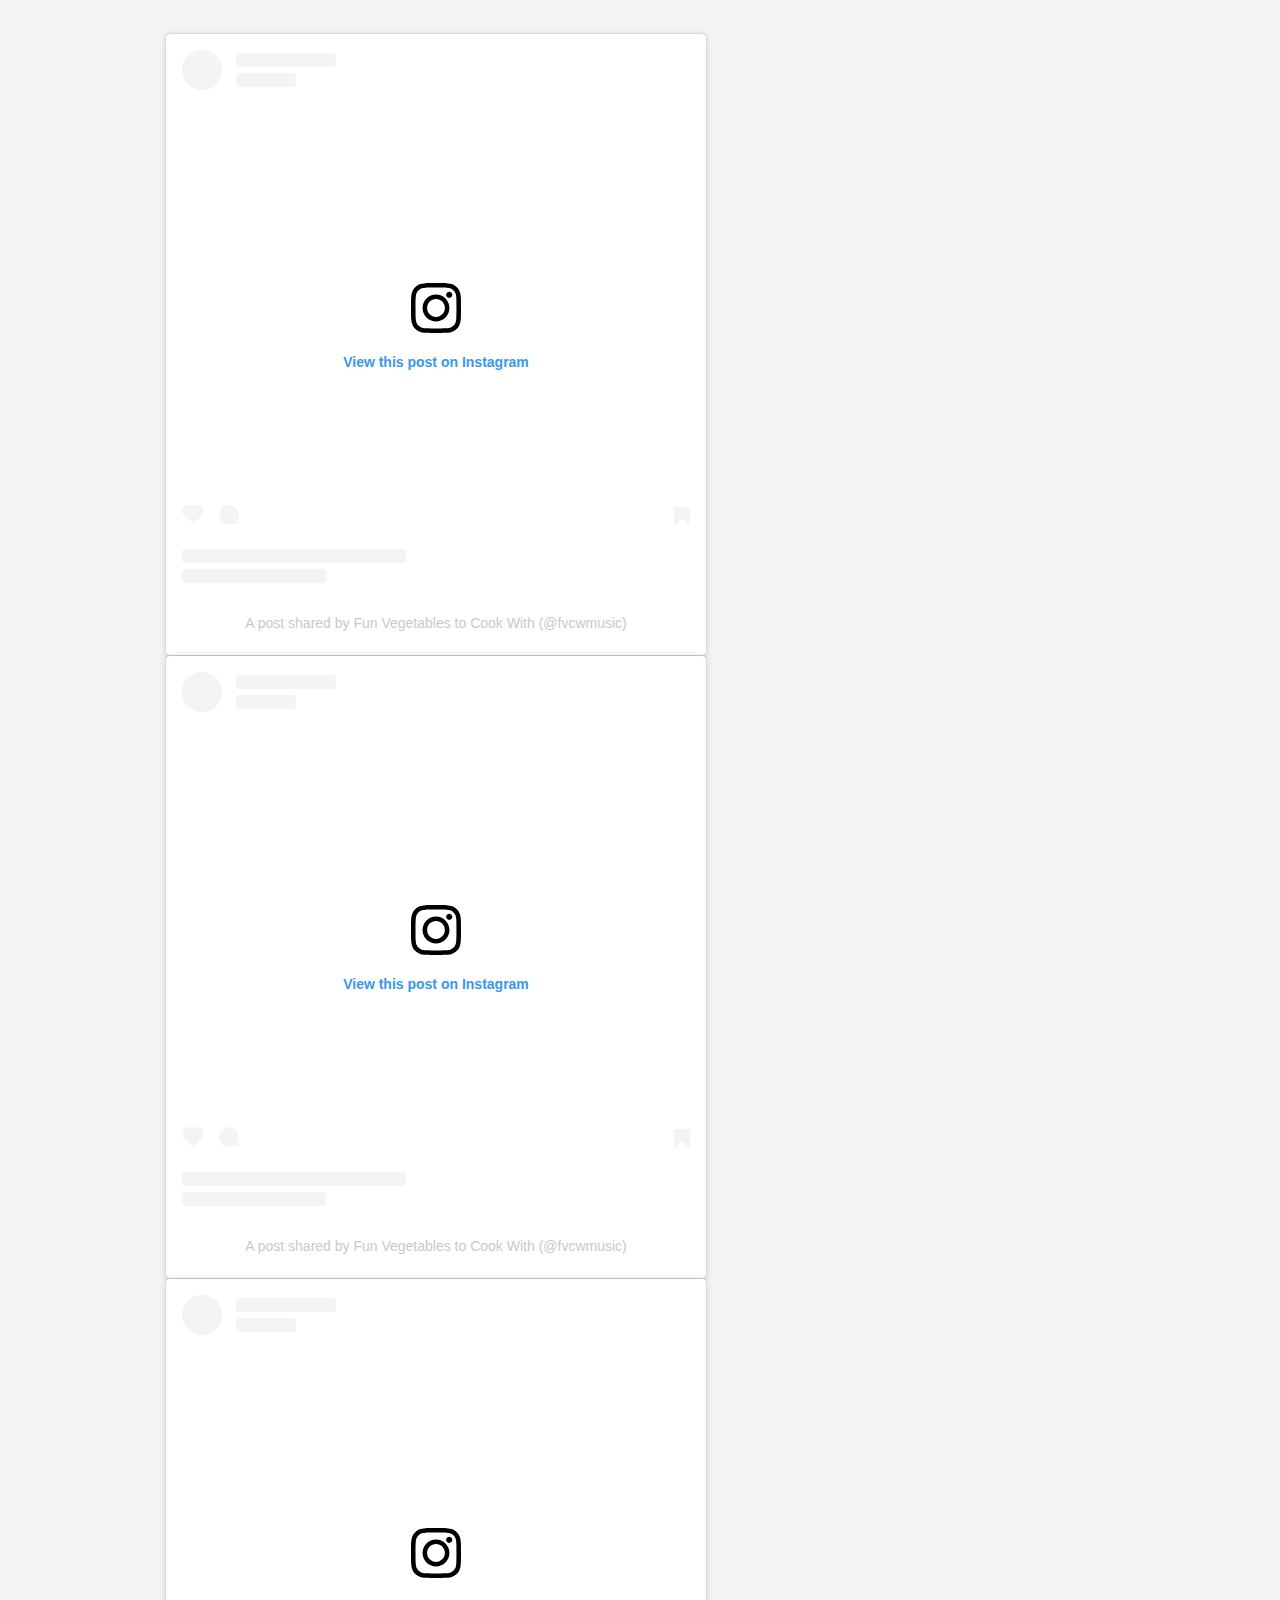
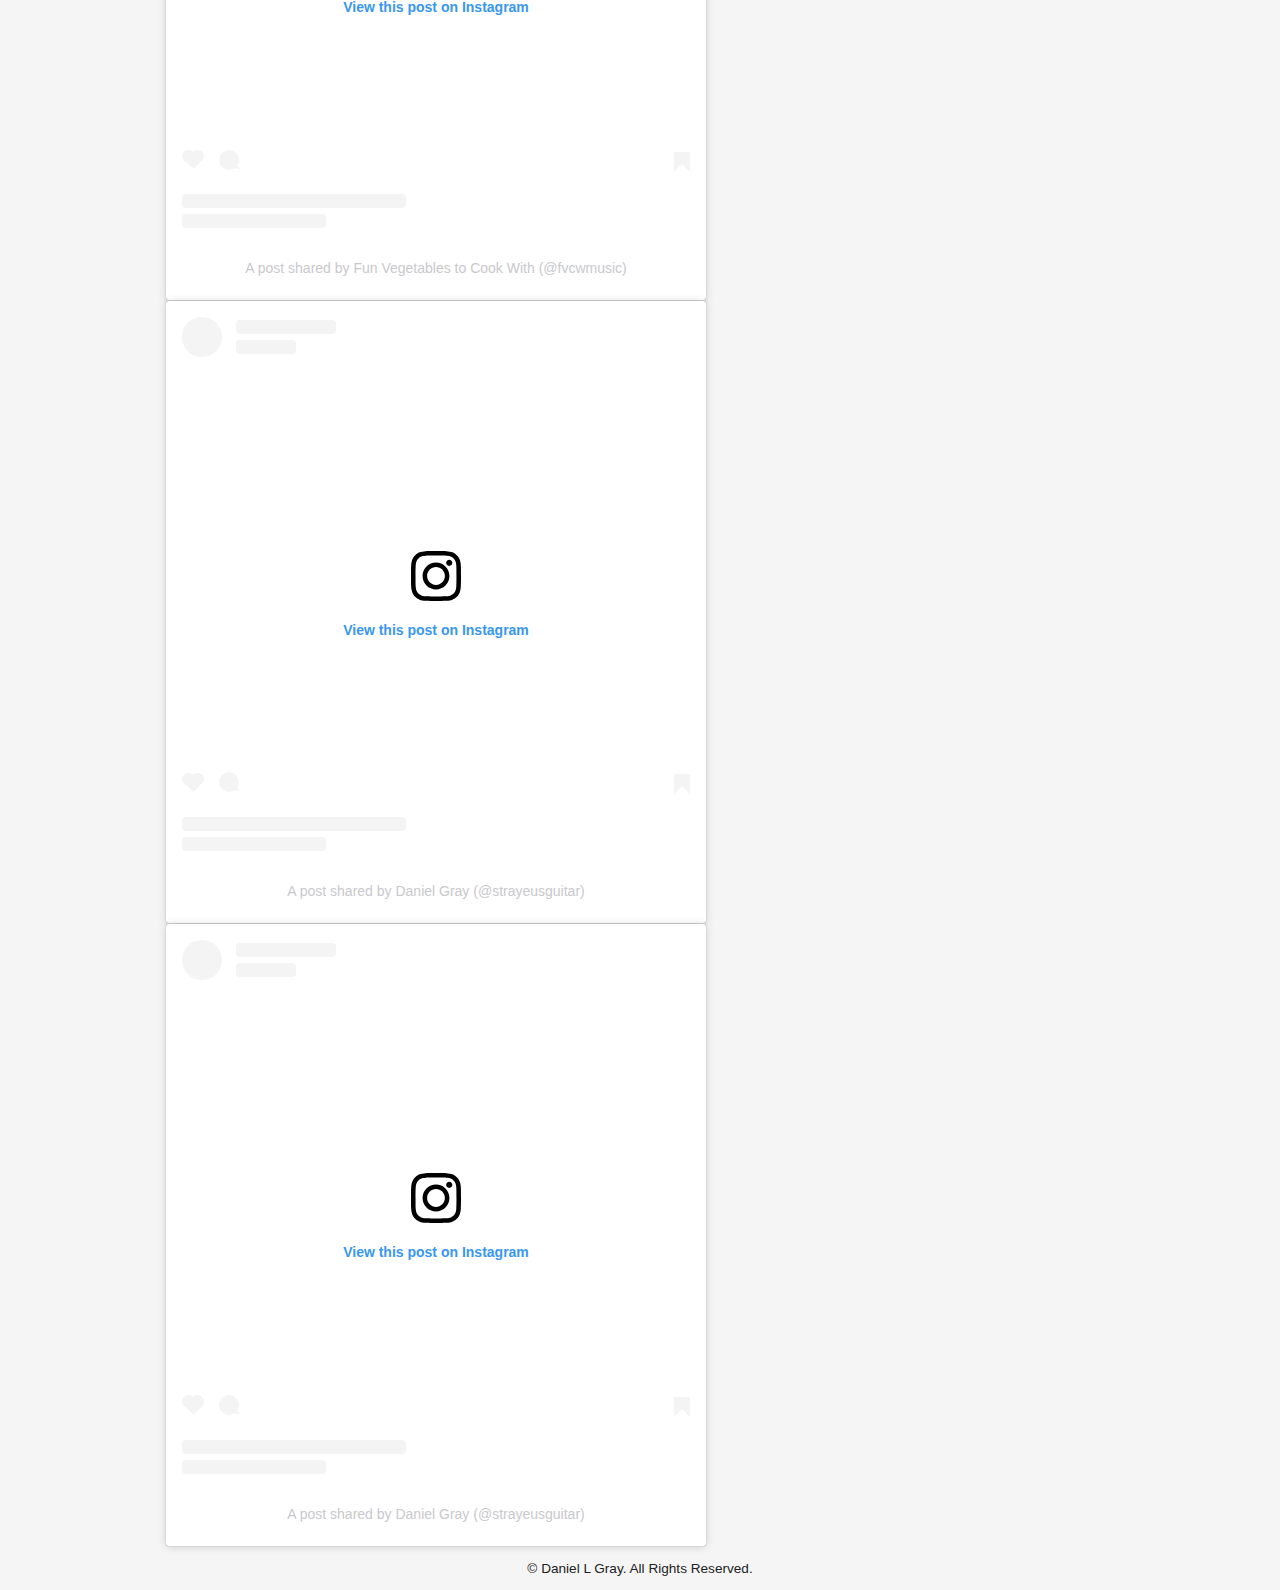
==== commit 64121f91: "Update index.html" ====
--- a/index.html
+++ b/index.html
@@ -17,7 +17,7 @@
   <div id="main">
     <header>
       <div id="logo">
-	      <h1>fvcw<span style="color:#999">music</span><br>Fun Vegetables to Cook With</h1>
+	      <h1>fvcw<span style="color:#999">music</span><br>Fun Vegetables to Cook With<br><span style="color:#999">Live Music For Any Venue</span></h1>
         <link rel="stylesheet" href="https://cdnjs.cloudflare.com/ajax/libs/font-awesome/4.7.0/css/font-awesome.min.css">
         <a href="#https://www.instagram.com/danielg3682/?hl=en" class="fa fa-instagram"></a>
         <a href="#https://www.youtube.com/channel/UC4yzkqTemqUKv99-ItE1i-w" class="fa fa-youtube"></a>
@@ -33,7 +33,6 @@
     </div>
 
     <footer>
-	<iframe width="560" height="315" src="https://www.youtube.com/embed/06j4a0En7WM?si=MyMaAcYiY0xuVnHd" title="YouTube video player" frameborder="0" allow="accelerometer; autoplay; clipboard-write; encrypted-media; gyroscope; picture-in-picture; web-share" referrerpolicy="strict-origin-when-cross-origin" allowfullscreen></iframe>
 	<iframe width="560" height="315" src="https://www.youtube.com/embed/06j4a0En7WM?si=dSBVwWhOdJUmrWcS" title="YouTube video player" frameborder="0" allow="accelerometer; autoplay; clipboard-write; encrypted-media; gyroscope; picture-in-picture; web-share" referrerpolicy="strict-origin-when-cross-origin" allowfullscreen></iframe>    
 	<iframe width="560" height="315" src="https://www.youtube.com/embed/iSfCUlGhJuU?si=jjBUD_0a_VLKUbNP" title="YouTube video player" frameborder="0" allow="accelerometer; autoplay; clipboard-write; encrypted-media; gyroscope; picture-in-picture; web-share" referrerpolicy="strict-origin-when-cross-origin" allowfullscreen></iframe>
 	<iframe width="560" height="315" src="https://www.youtube.com/embed/hinOaNNmsPg?si=WW6nZzyvdhwyeqPS" title="YouTube video player" frameborder="0" allow="accelerometer; autoplay; clipboard-write; encrypted-media; gyroscope; picture-in-picture; web-share" referrerpolicy="strict-origin-when-cross-origin" allowfullscreen></iframe>
--- a/css/style.css
+++ b/css/style.css
@@ -24,6 +24,7 @@
 }
 
 h1, h2, h3, h4, h5, h6 { 
+  font-size: 35px;
   color: #222;
   padding: 15px 0 5px 0;
 }
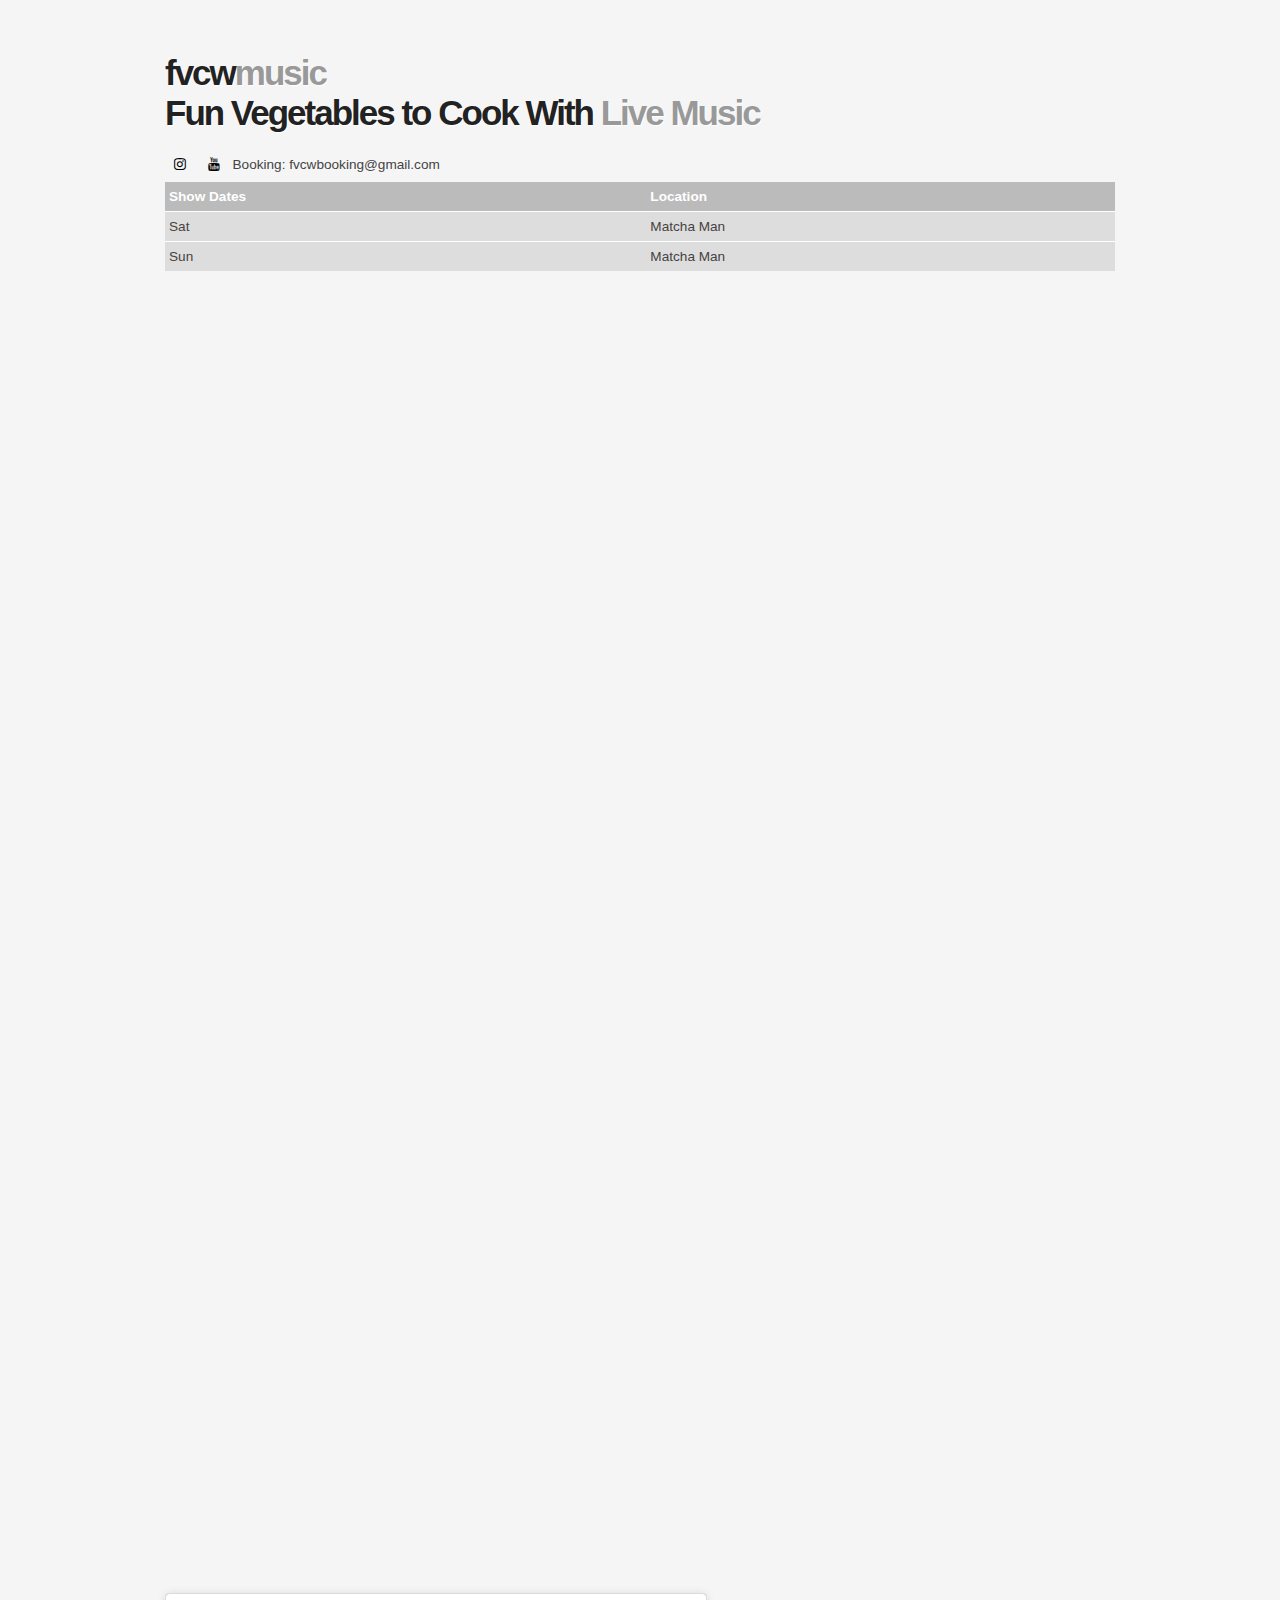
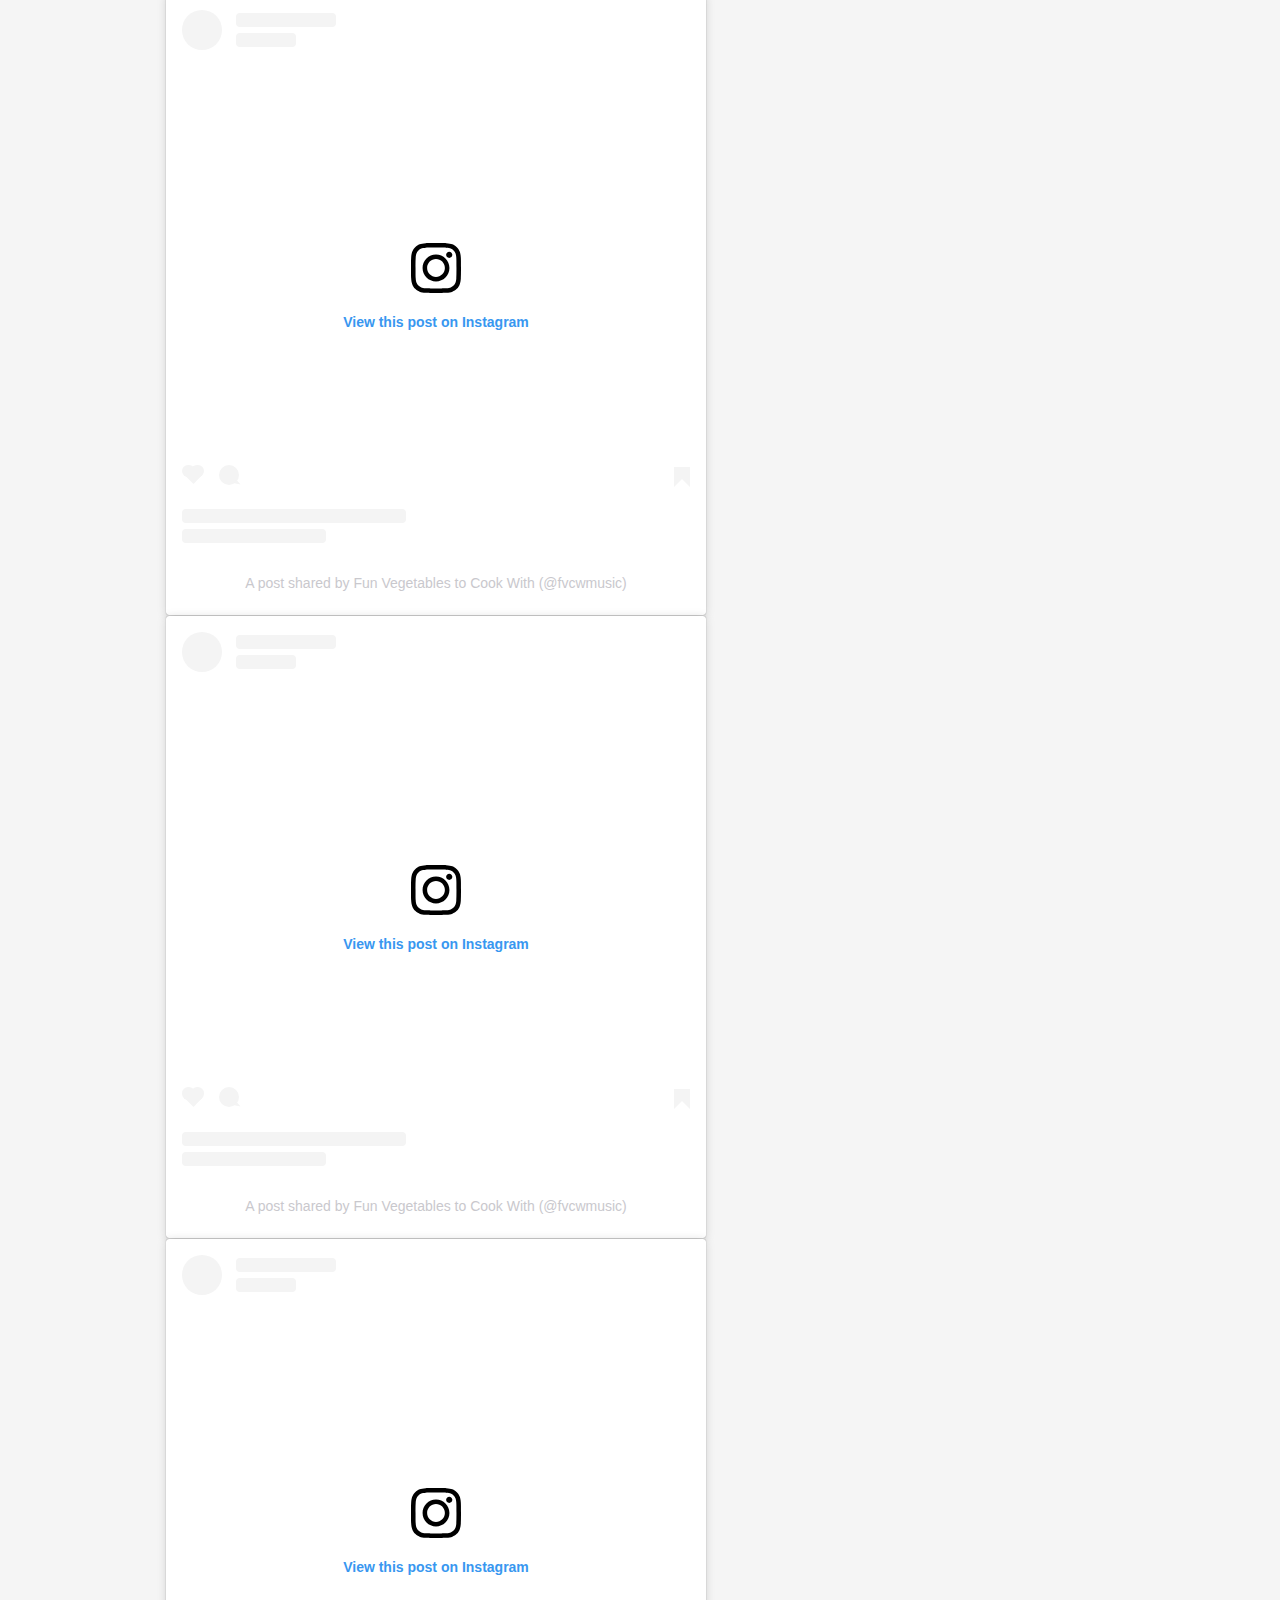
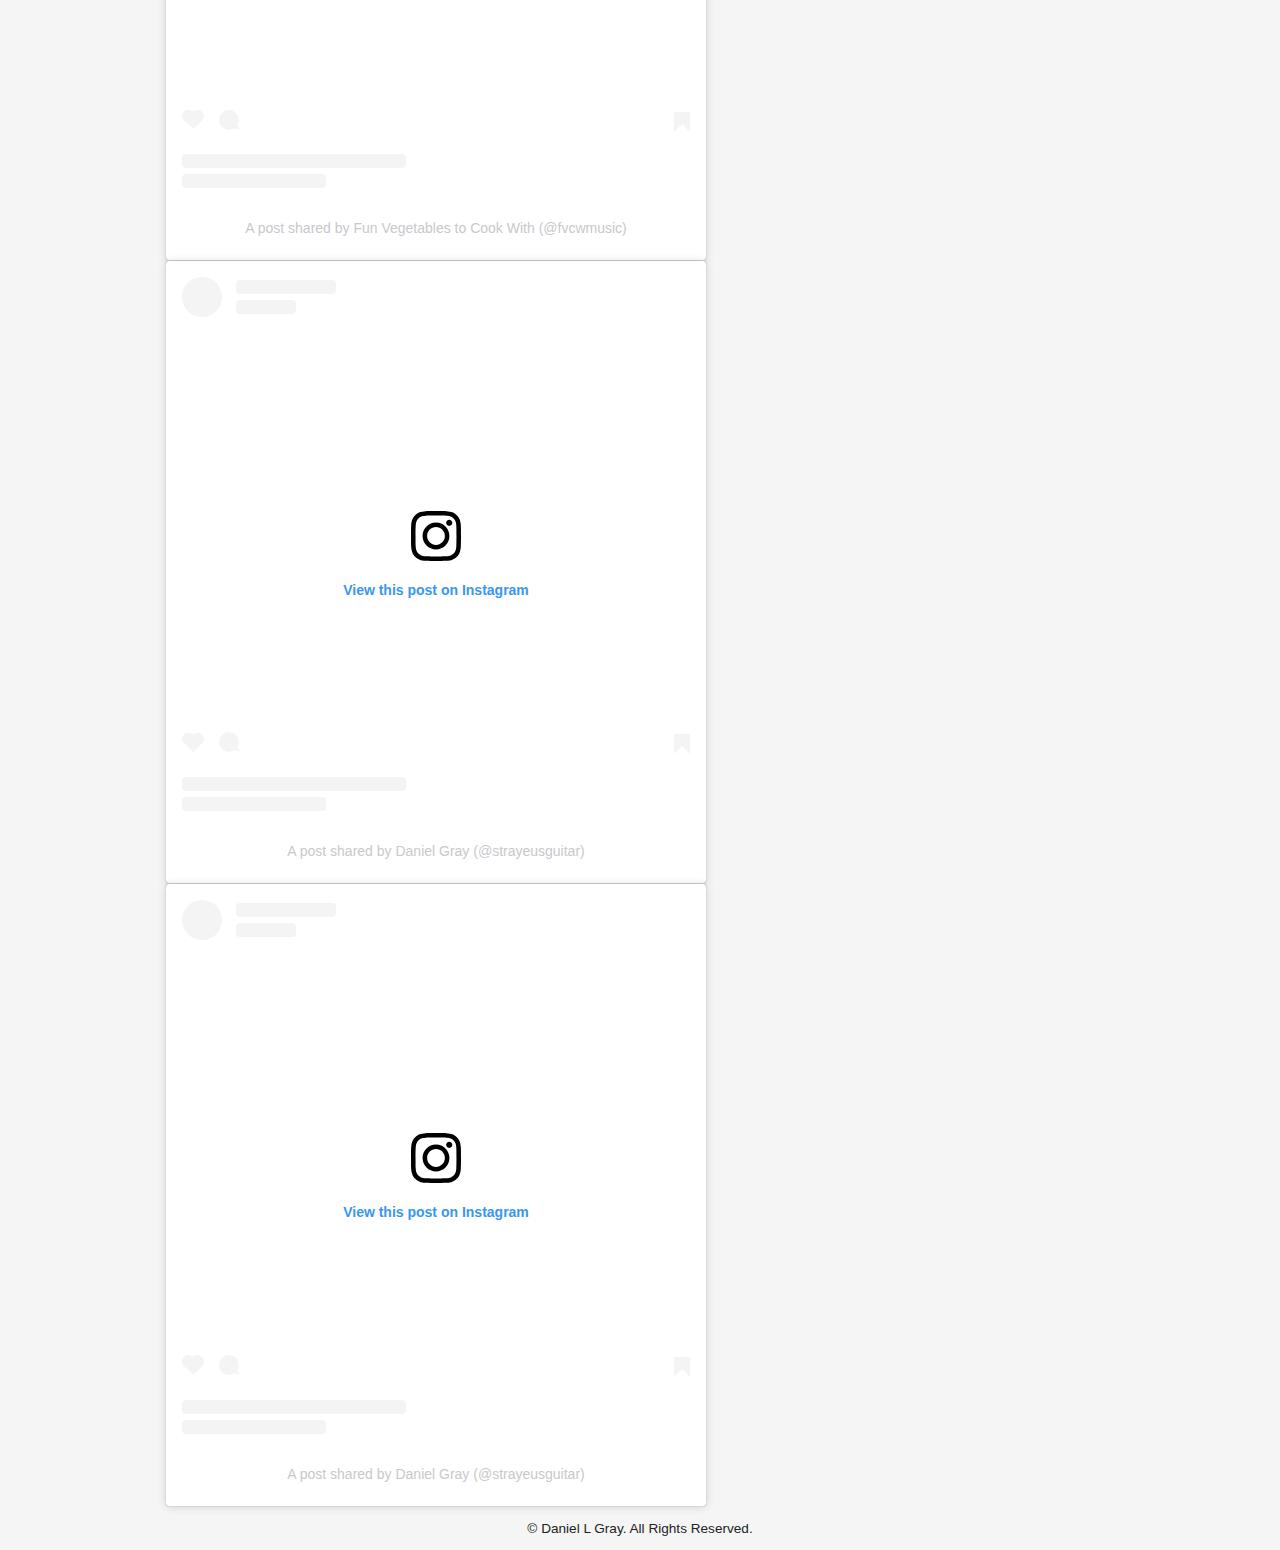
==== commit 7d636860: "Update index.html" ====
--- a/index.html
+++ b/index.html
@@ -17,10 +17,11 @@
   <div id="main">
     <header>
       <div id="logo">
-	      <h1>fvcw<span style="color:#999">music</span><br>Fun Vegetables to Cook With<br><span style="color:#999">Live Music For Any Venue</span></h1>
+	      <h1>fvcw<span style="color:#999">music</span><br>Fun Vegetables to Cook With<span style="color:#999"> Live Music</span></h1>
         <link rel="stylesheet" href="https://cdnjs.cloudflare.com/ajax/libs/font-awesome/4.7.0/css/font-awesome.min.css">
-        <a href="#https://www.instagram.com/danielg3682/?hl=en" class="fa fa-instagram"></a>
-        <a href="#https://www.youtube.com/channel/UC4yzkqTemqUKv99-ItE1i-w" class="fa fa-youtube"></a>
+        <a href="https://www.instagram.com/fvcwmusic/" class="fa fa-instagram"></a>
+        <a href="https://www.youtube.com/@fvcwmusic" class="fa fa-youtube"></a>
+	Booking: fvcwbooking@gmail.com
       </div>
     </header>
     <div>
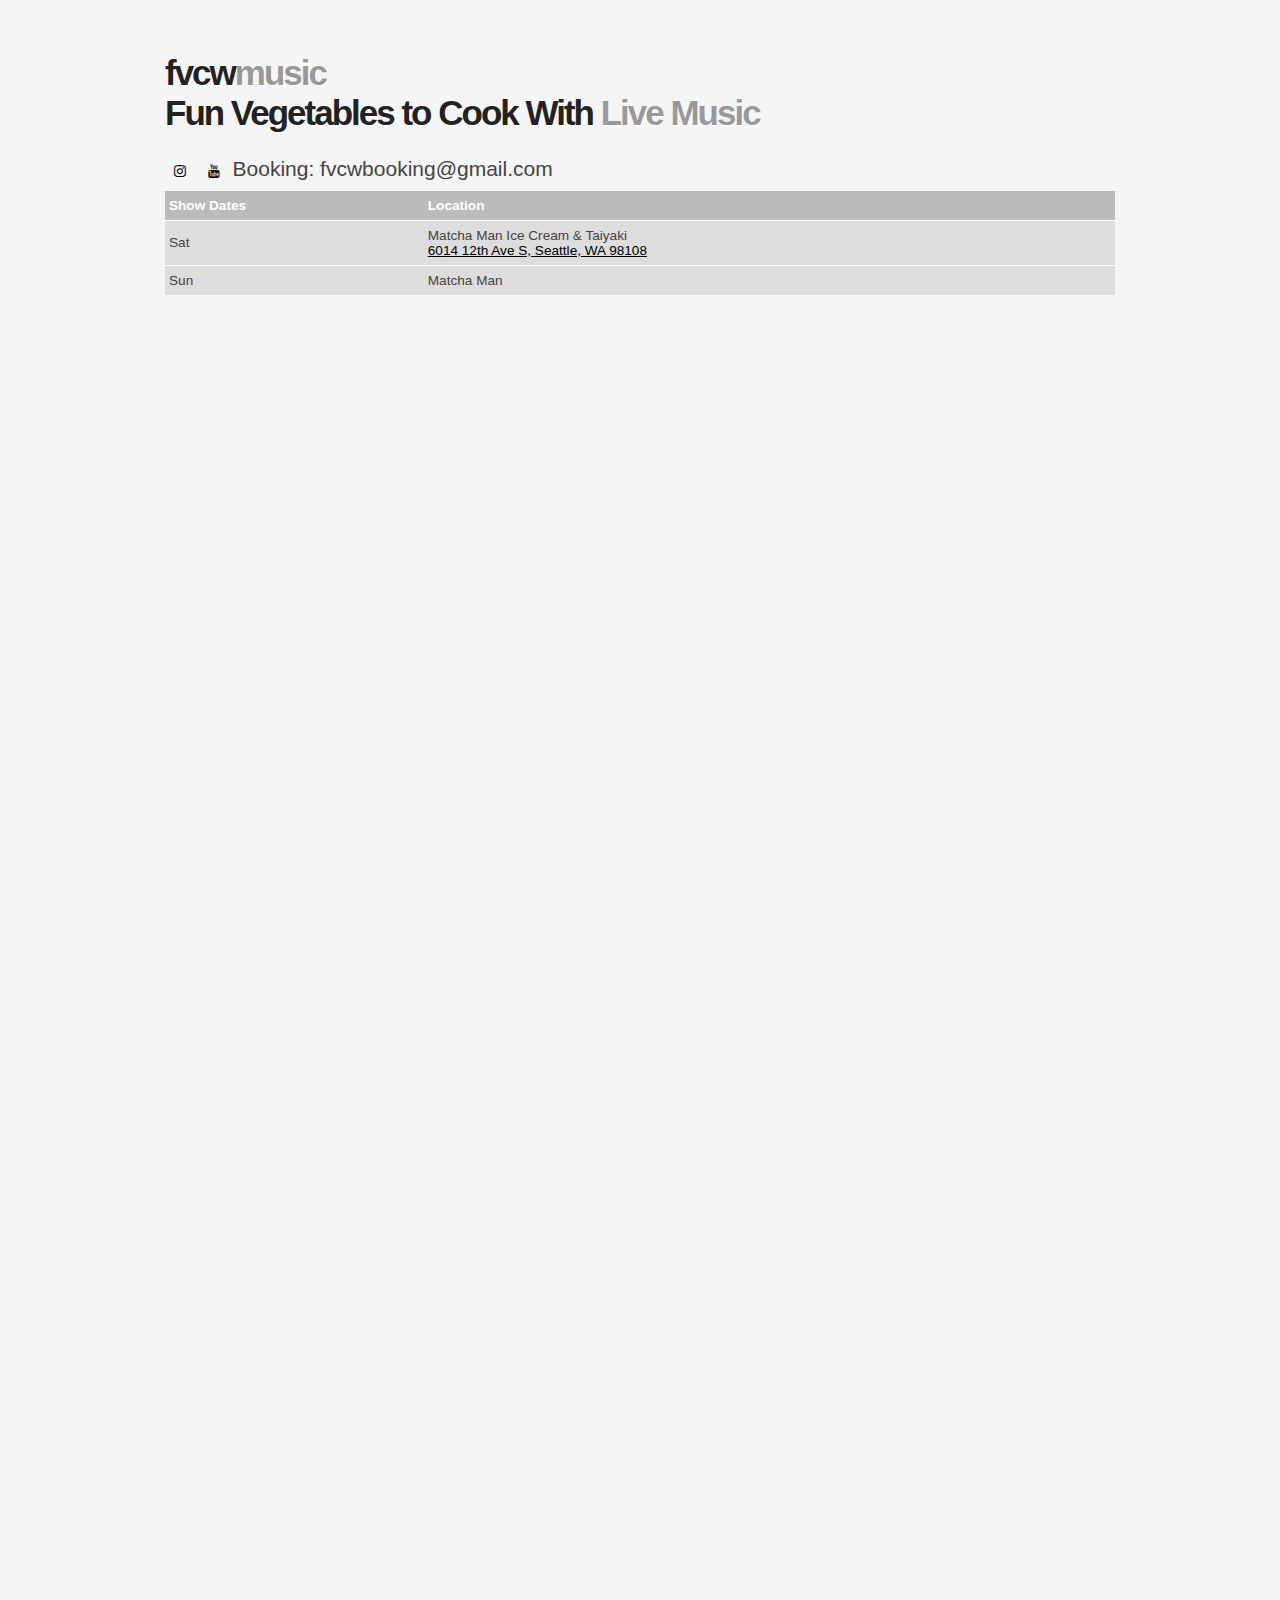
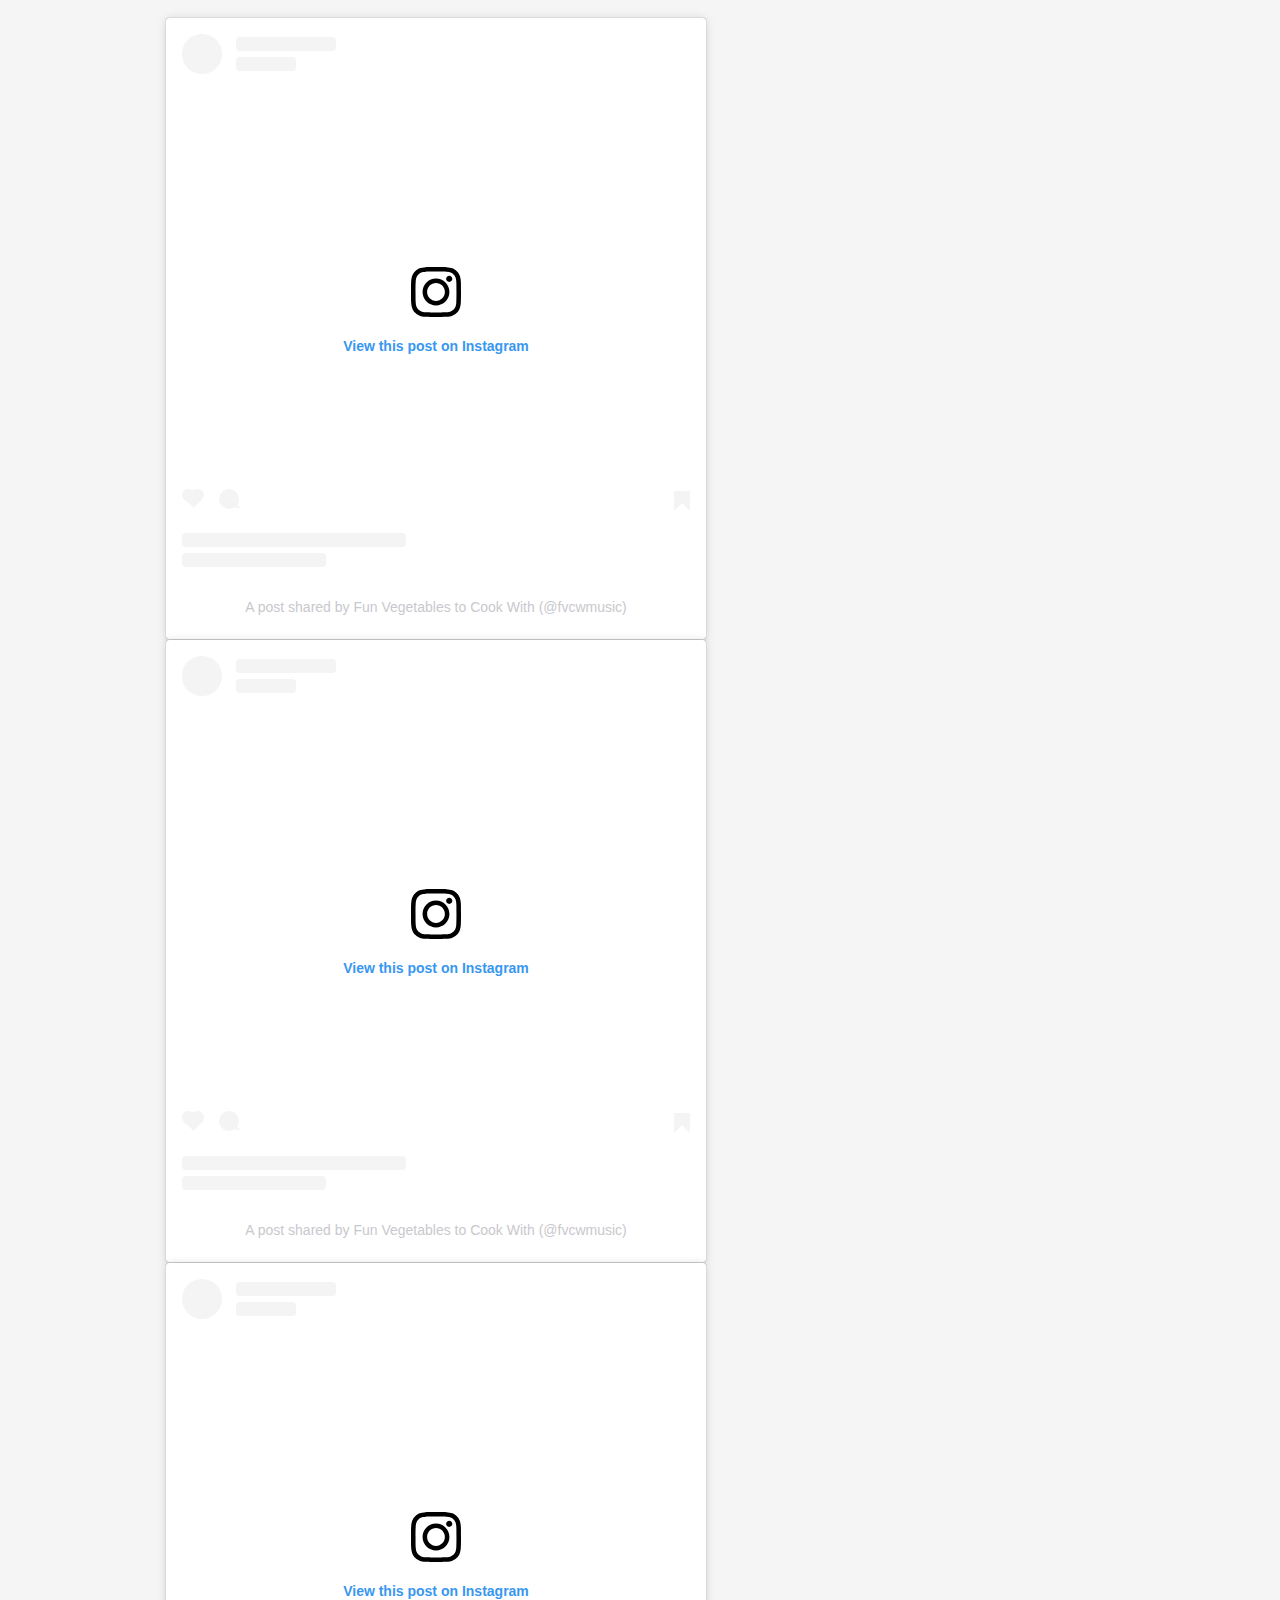
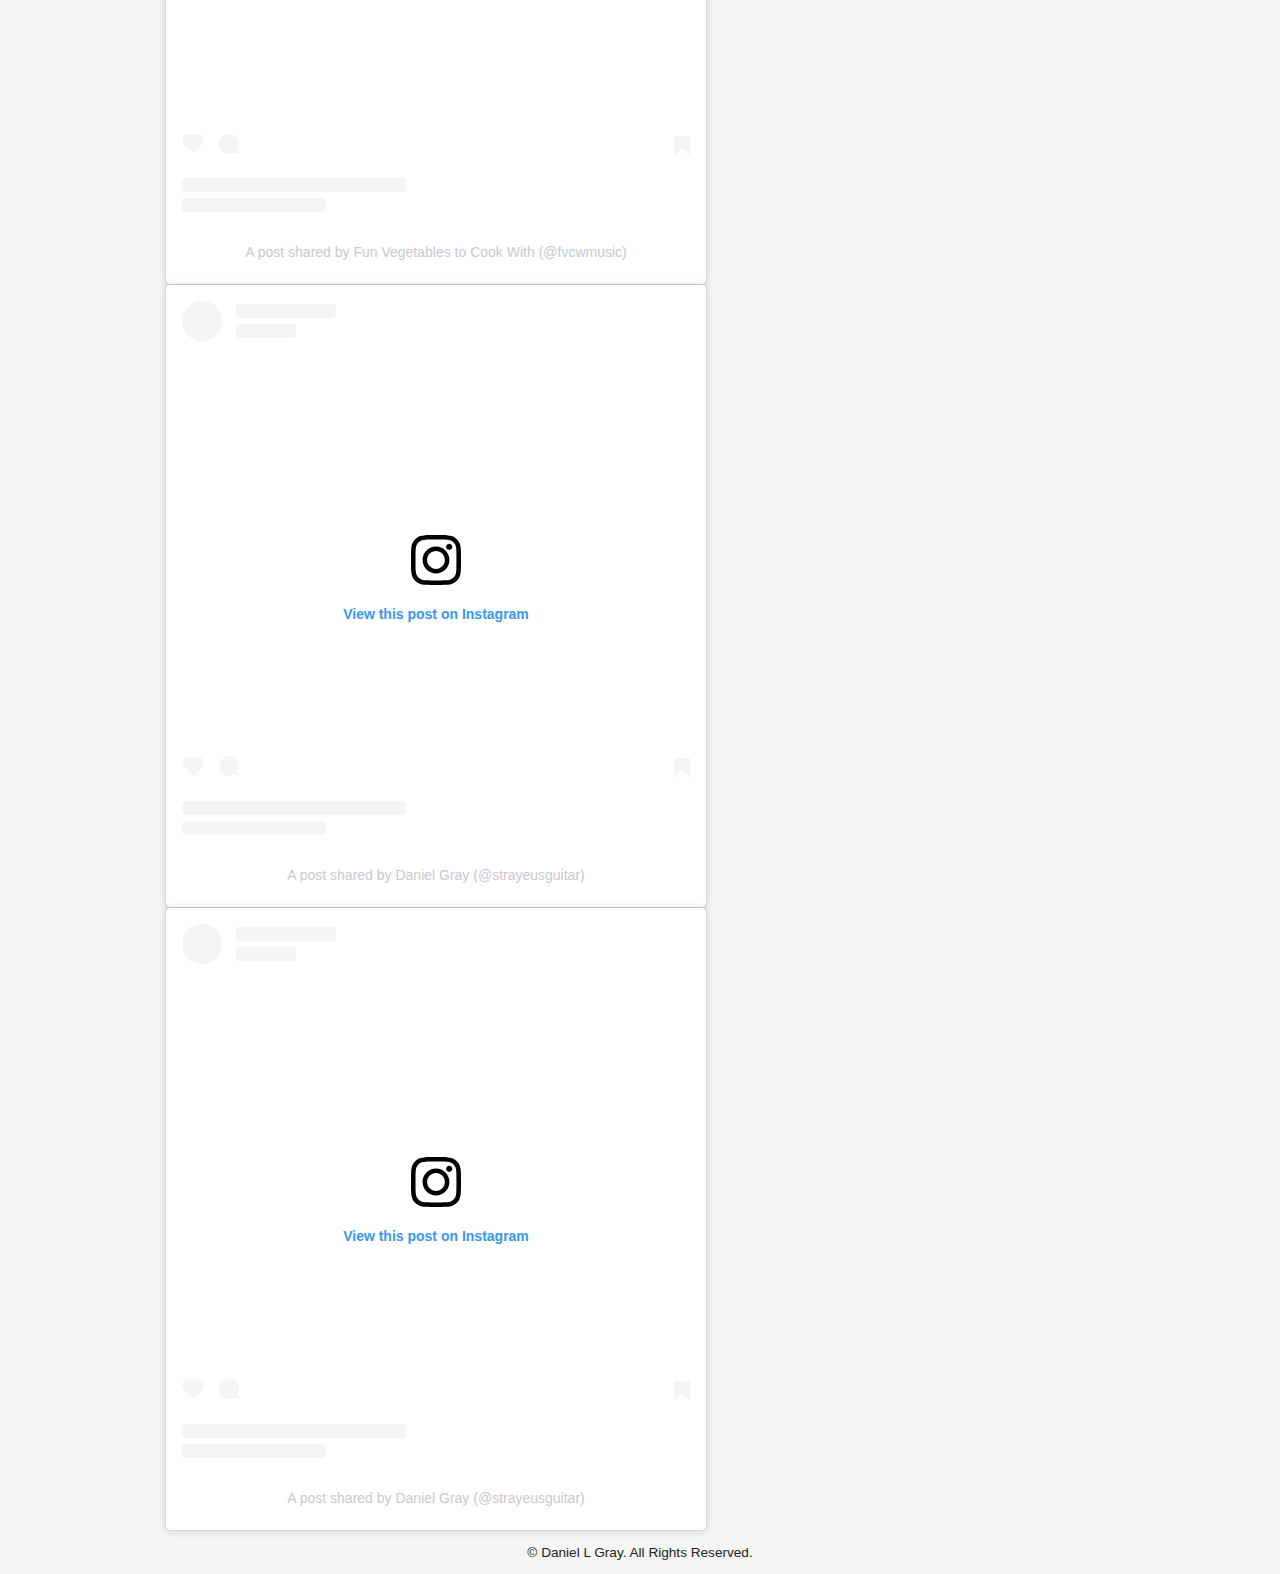
==== commit 3303f3ea: "Update index.html" ====
--- a/index.html
+++ b/index.html
@@ -21,13 +21,13 @@
         <link rel="stylesheet" href="https://cdnjs.cloudflare.com/ajax/libs/font-awesome/4.7.0/css/font-awesome.min.css">
         <a href="https://www.instagram.com/fvcwmusic/" class="fa fa-instagram"></a>
         <a href="https://www.youtube.com/@fvcwmusic" class="fa fa-youtube"></a>
-	Booking: fvcwbooking@gmail.com
+	<span style="font-size:21px">Booking: fvcwbooking@gmail.com</span>
       </div>
     </header>
     <div>
         <table style="width:100%; border-spacing:0;">
           <tr><th>Show Dates</th><th>Location</th></tr>
-          <tr><td>Sat</td><td>Matcha Man</td></tr>
+          <tr><td>Sat</td><td>Matcha Man Ice Cream &amp; Taiyaki<br><a href="https://maps.app.goo.gl/tSLMvRcwsKZpS9Wu7">6014 12th Ave S, Seattle, WA 98108</a></td></tr>
           <tr><td>Sun</td><td>Matcha Man</td></tr>
         </table>
 	</div>
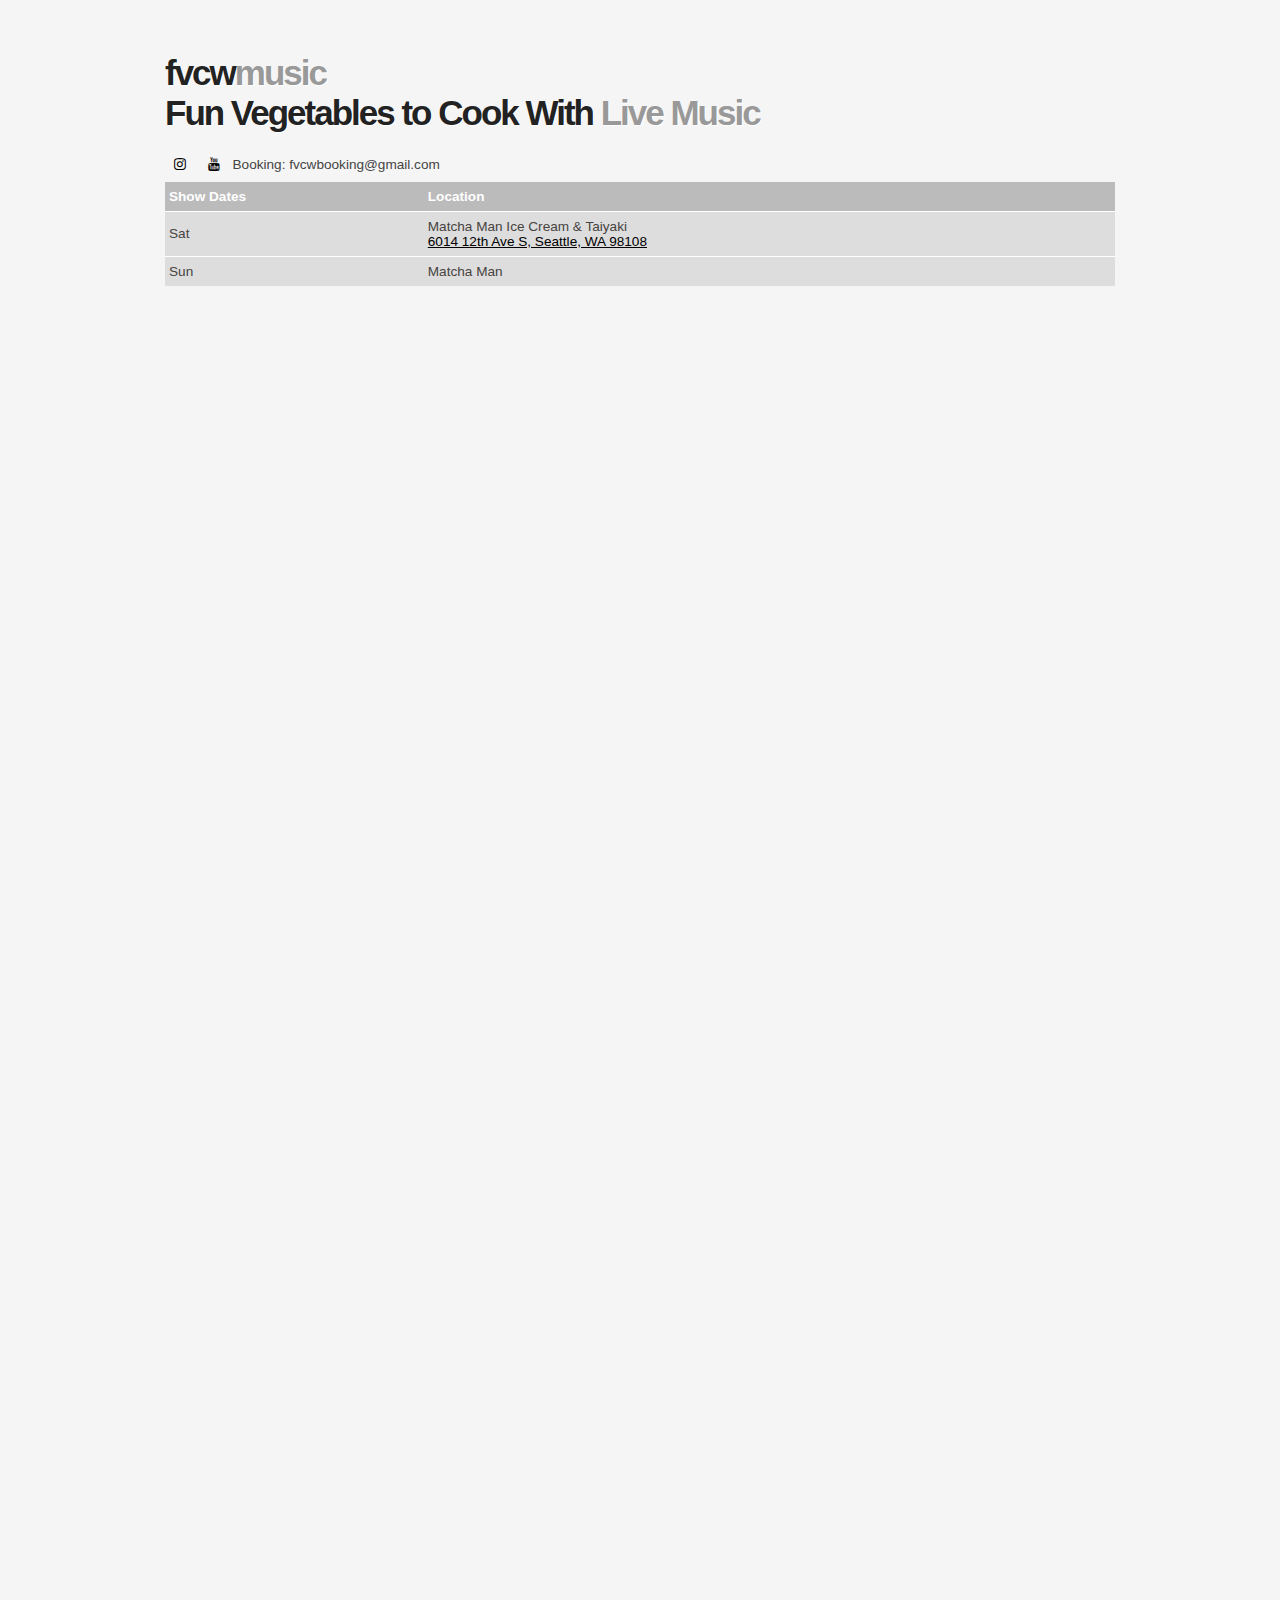
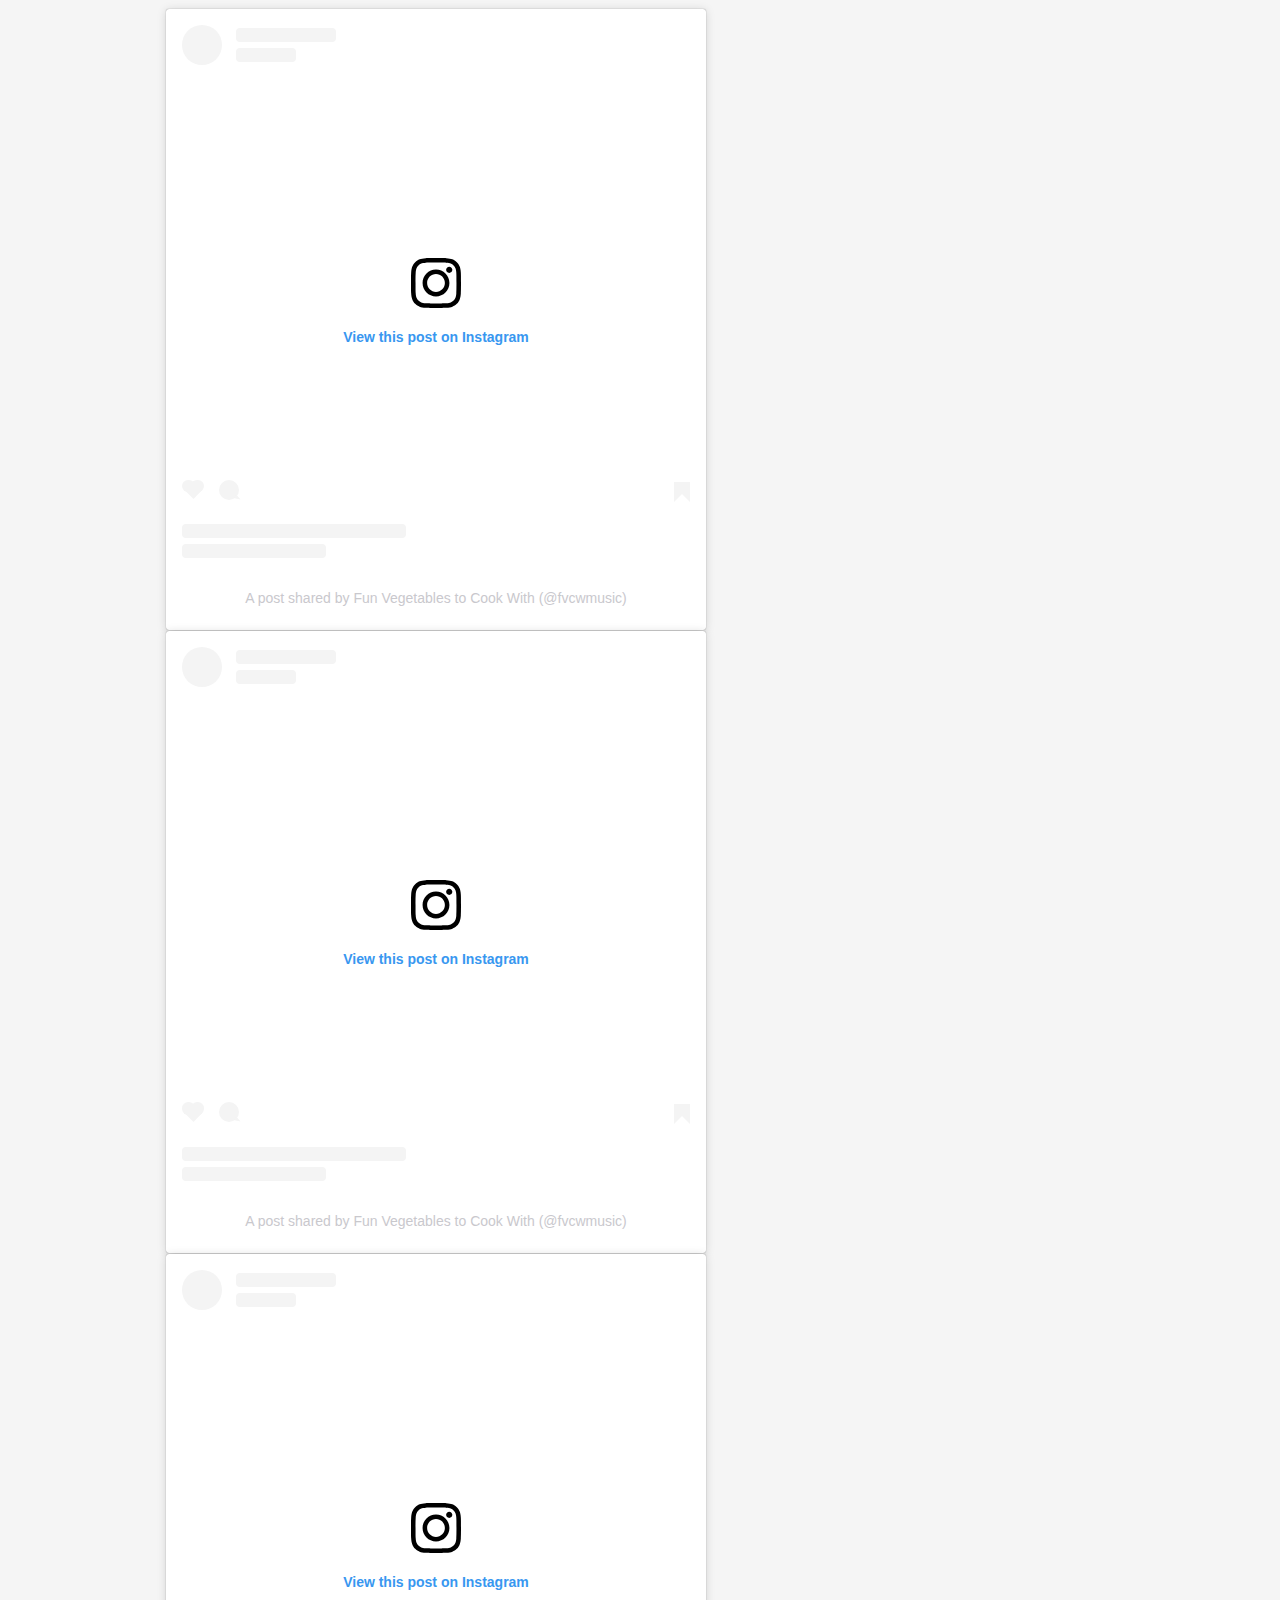
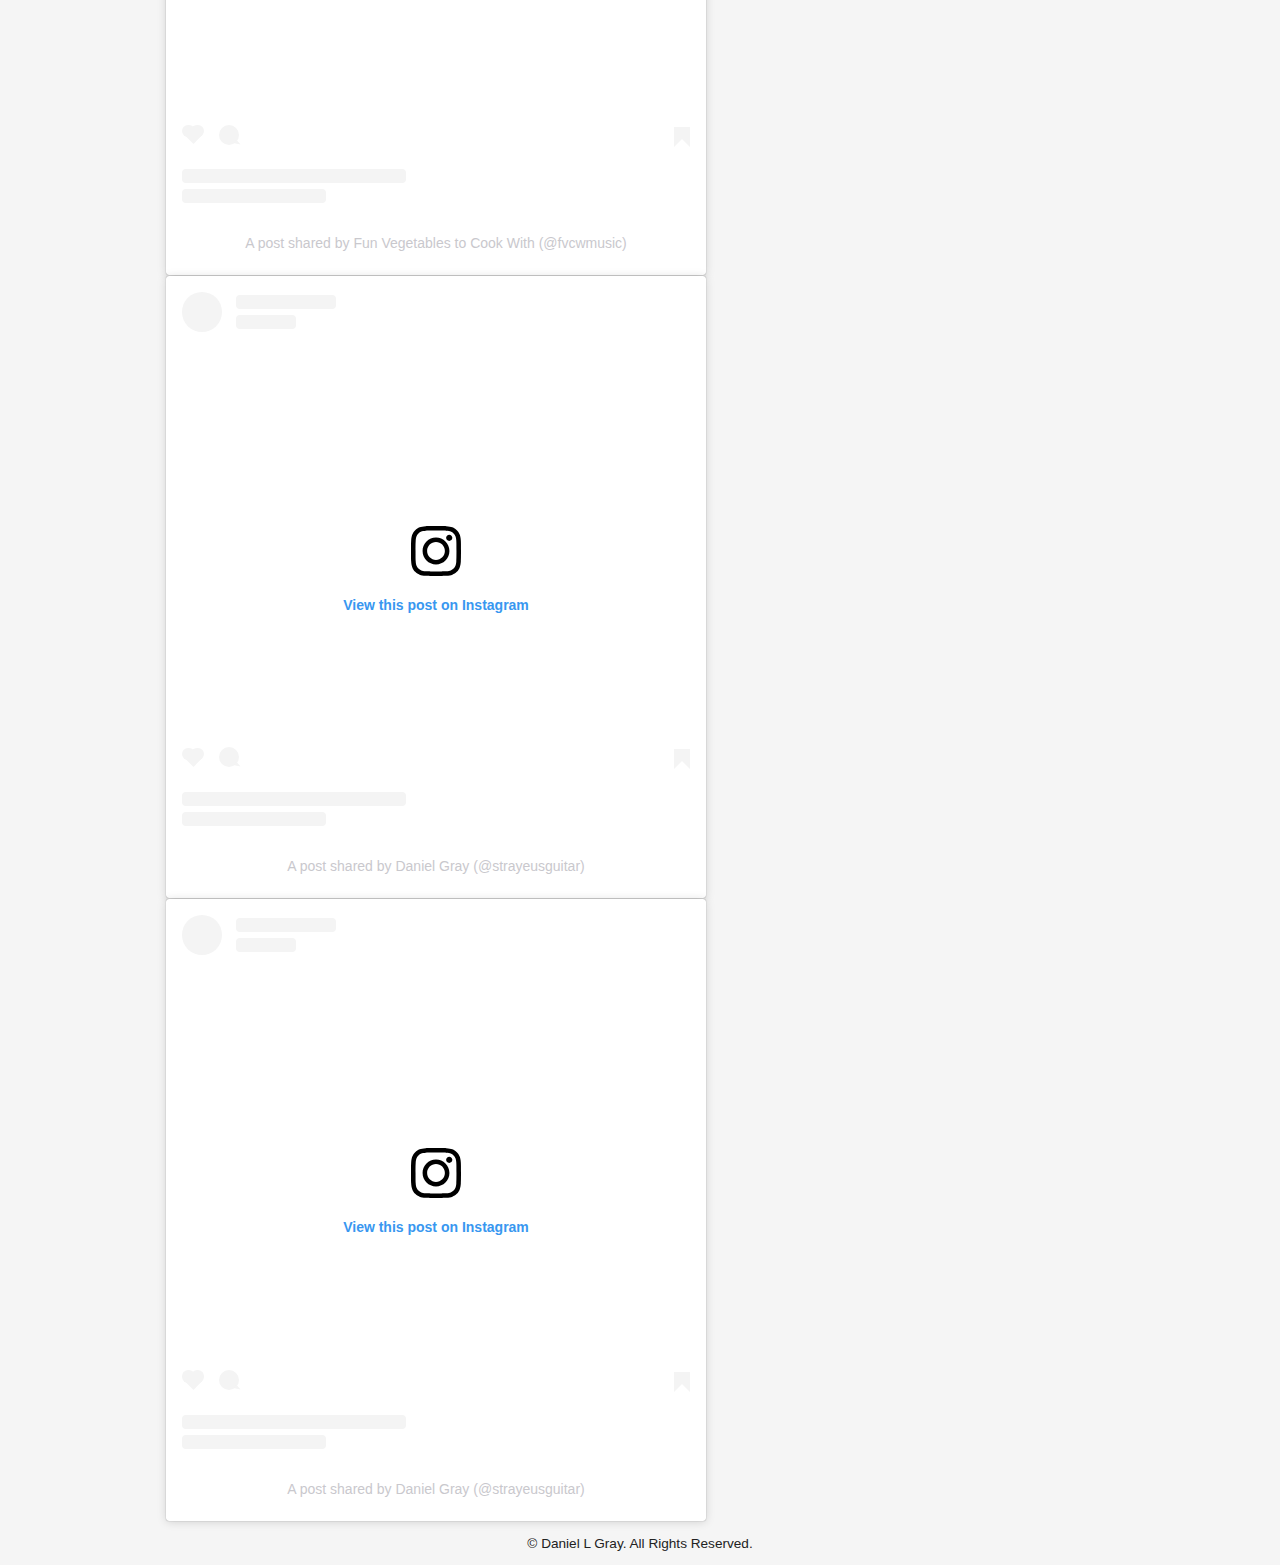
==== commit 57de0647: "Update index.html" ====
--- a/index.html
+++ b/index.html
@@ -2,12 +2,13 @@
 <html>
 
 <head>
+  <meta name="google-site-verification" content="_pWs0MHmlUXsmWC2MF2wuo0f5X82RSIkf2d0pU-bI3I" />
   <title>fvcwmusic</title>
   <meta http-equiv="Cache-Control" content="no-cache, no-store, must-revalidate">
   <META HTTP-EQUIV="Pragma" CONTENT="no-cache">
   <META HTTP-EQUIV="Cache-Control" CONTENT="no-cache">
-  <meta name="description" content="website description" />
-  <meta name="keywords" content="website keywords, website keywords" />
+  <meta name="description" content="(fvcwmusic) Fun Vegetables to Cook With band website" />
+  <meta name="keywords" content="fun, vegetables, cook, band, music, live, event, show, guitar, cello, lofi" />
   <meta http-equiv="content-type" content="text/html; charset=UTF-8" />
   <meta name="viewport" content="width=device-width, initial-scale=1.0">
   <link rel="stylesheet" type="text/css" href="css/style.css" />
@@ -21,7 +22,7 @@
         <link rel="stylesheet" href="https://cdnjs.cloudflare.com/ajax/libs/font-awesome/4.7.0/css/font-awesome.min.css">
         <a href="https://www.instagram.com/fvcwmusic/" class="fa fa-instagram"></a>
         <a href="https://www.youtube.com/@fvcwmusic" class="fa fa-youtube"></a>
-	<span style="font-size:21px">Booking: fvcwbooking@gmail.com</span>
+	Booking: fvcwbooking@gmail.com
       </div>
     </header>
     <div>
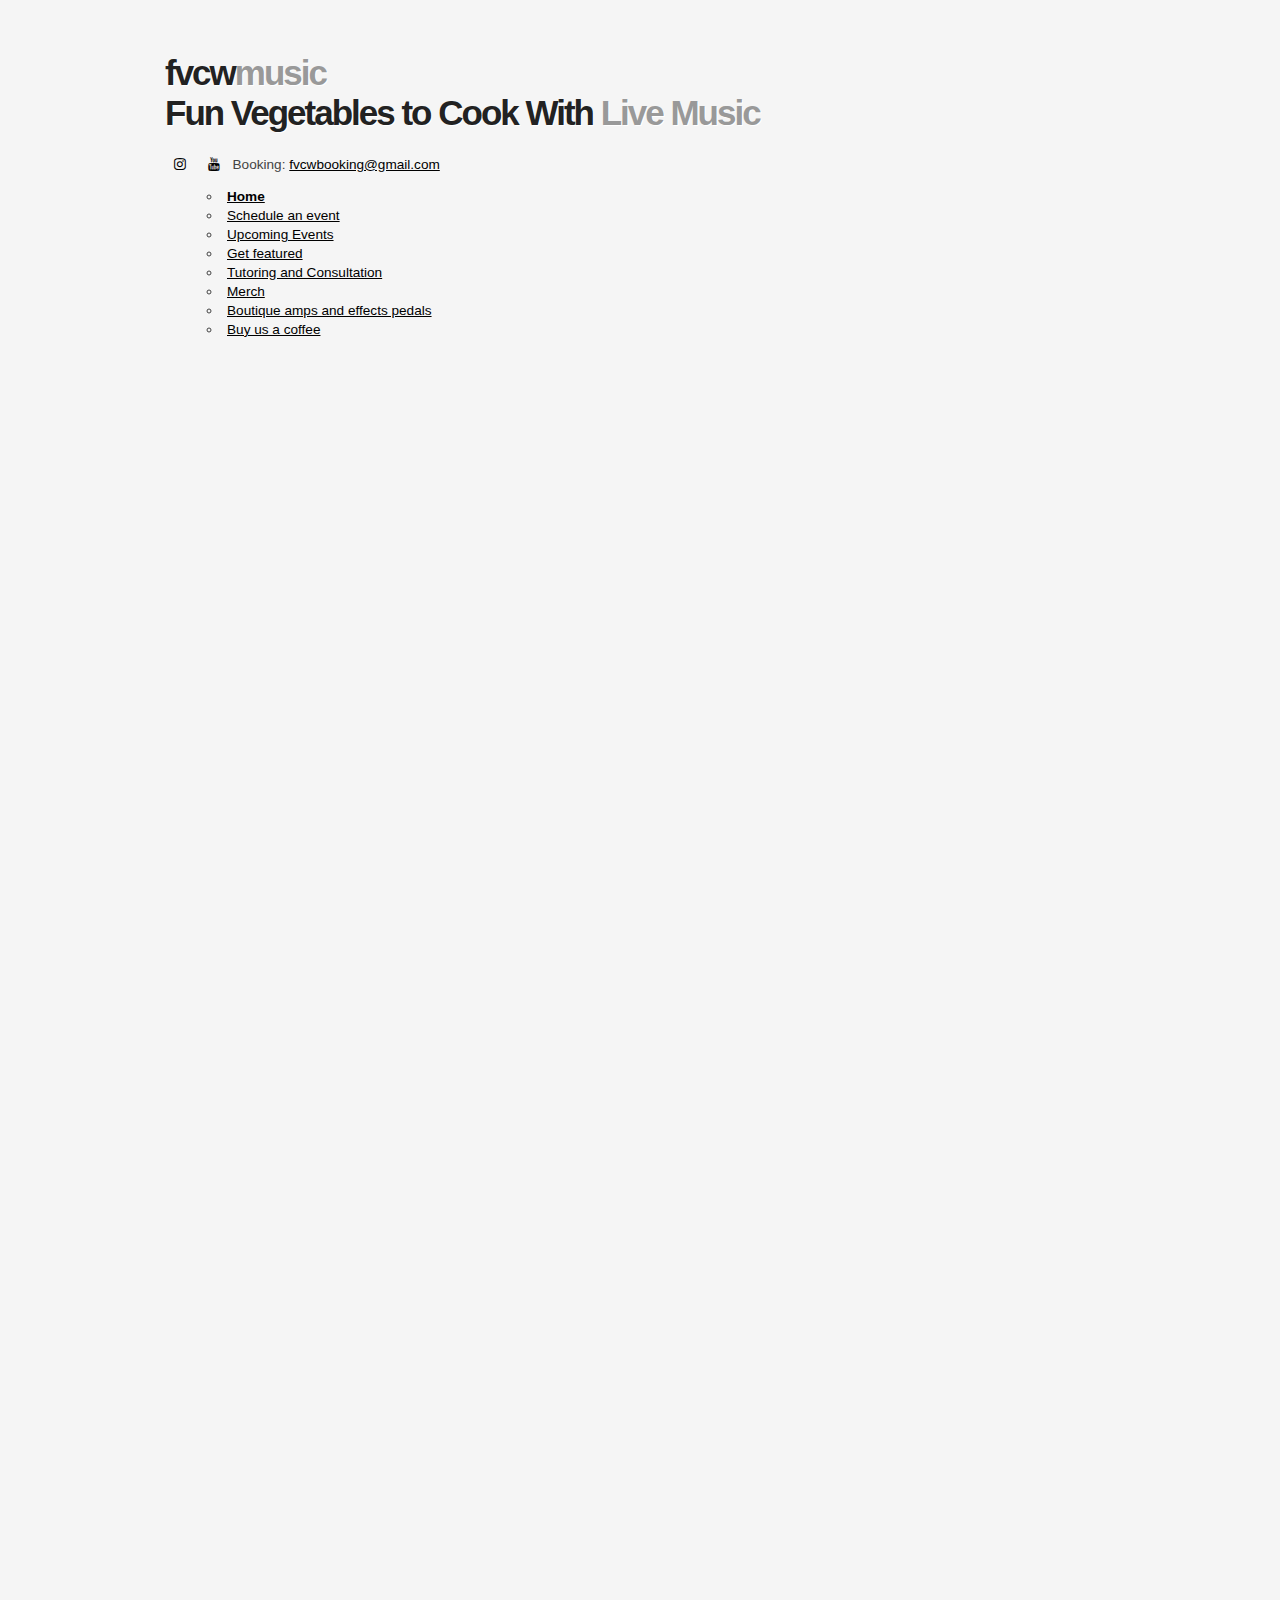
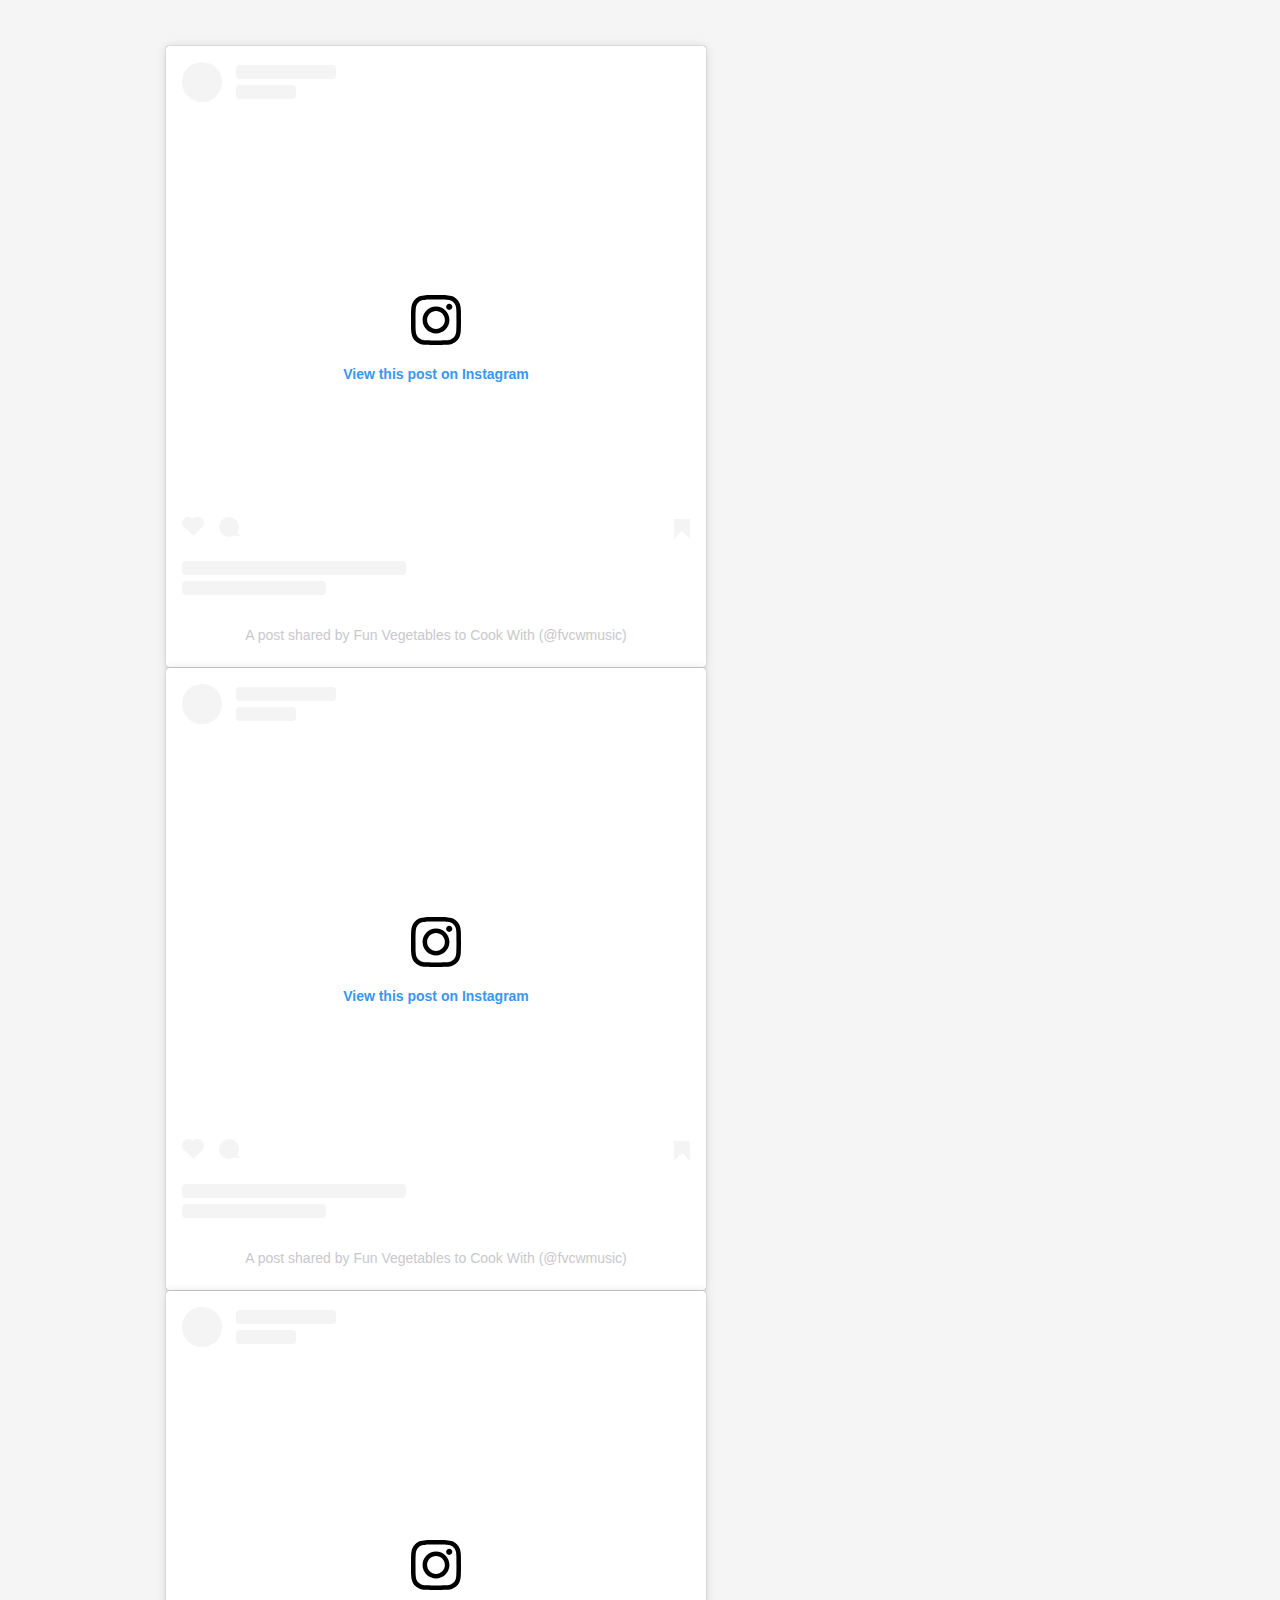
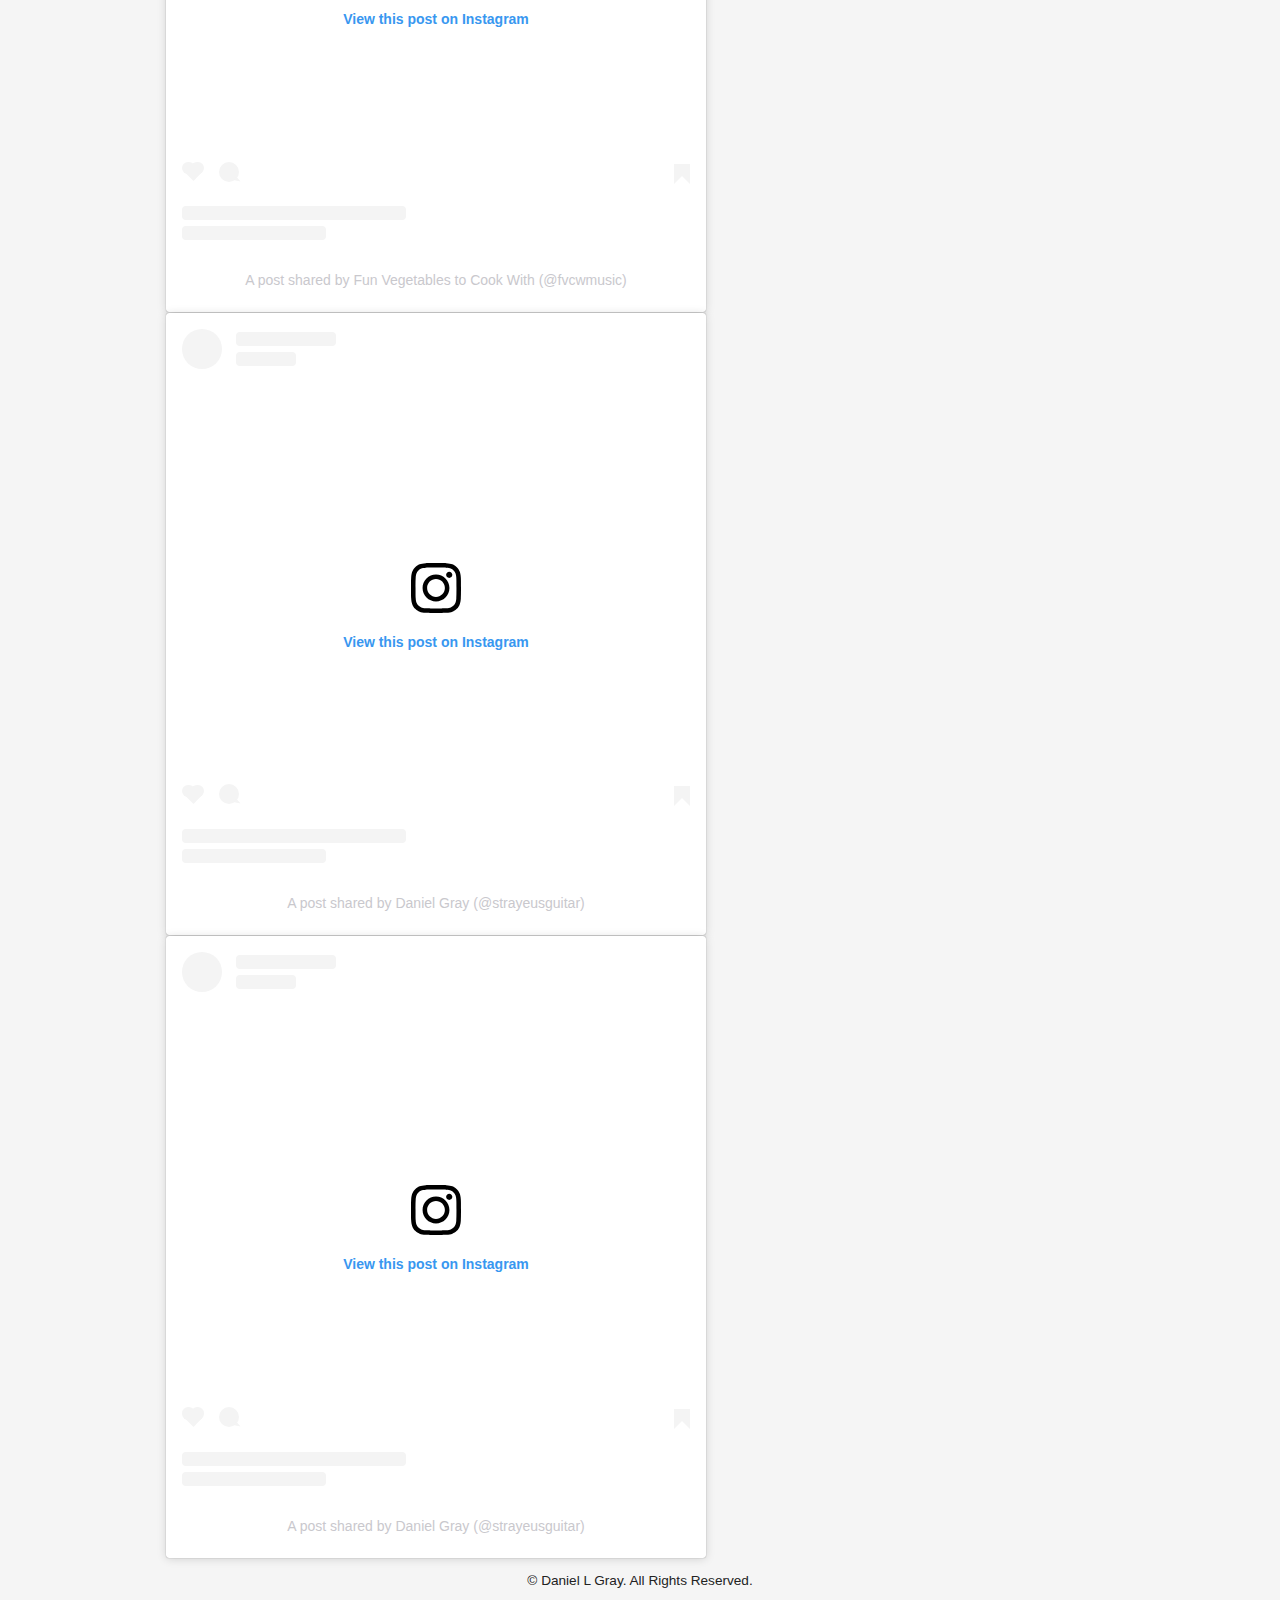
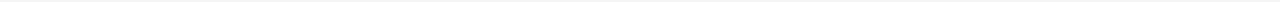
==== commit f5c31826: "Update index.html" ====
--- a/index.html
+++ b/index.html
@@ -22,16 +22,24 @@
         <link rel="stylesheet" href="https://cdnjs.cloudflare.com/ajax/libs/font-awesome/4.7.0/css/font-awesome.min.css">
         <a href="https://www.instagram.com/fvcwmusic/" class="fa fa-instagram"></a>
         <a href="https://www.youtube.com/@fvcwmusic" class="fa fa-youtube"></a>
-	Booking: fvcwbooking@gmail.com
+	Booking: <a href="mailto:fvcwbooking@gmail.com">fvcwbooking@gmail.com</a> 
+        <br>
+	<br>
+	<nav>
+        <ul class="lavaLampWithImage" id="lava_menu">
+          <li><a href="index.html"><b>Home</b></a></li>
+          <li><a href="scheduleEvent.html">Schedule an event</a></li>
+          <li><a href="upcoming.html">Upcoming Events</a></li>
+          <li><a href="getFeatured.html">Get featured</a></li>
+          <li><a href="tutoring.html">Tutoring and Consultation</a></li>
+          <li><a href="merch.html">Merch</a></li>
+          <li><a href="boutique.html">Boutique amps and effects pedals</a></li>
+          <li><a href="coffee.html">Buy us a coffee</a></li>
+        </ul>
+      </nav>
+	      
       </div>
     </header>
-    <div>
-        <table style="width:100%; border-spacing:0;">
-          <tr><th>Show Dates</th><th>Location</th></tr>
-          <tr><td>Sat</td><td>Matcha Man Ice Cream &amp; Taiyaki<br><a href="https://maps.app.goo.gl/tSLMvRcwsKZpS9Wu7">6014 12th Ave S, Seattle, WA 98108</a></td></tr>
-          <tr><td>Sun</td><td>Matcha Man</td></tr>
-        </table>
-	</div>
     </div>
 
     <footer>
